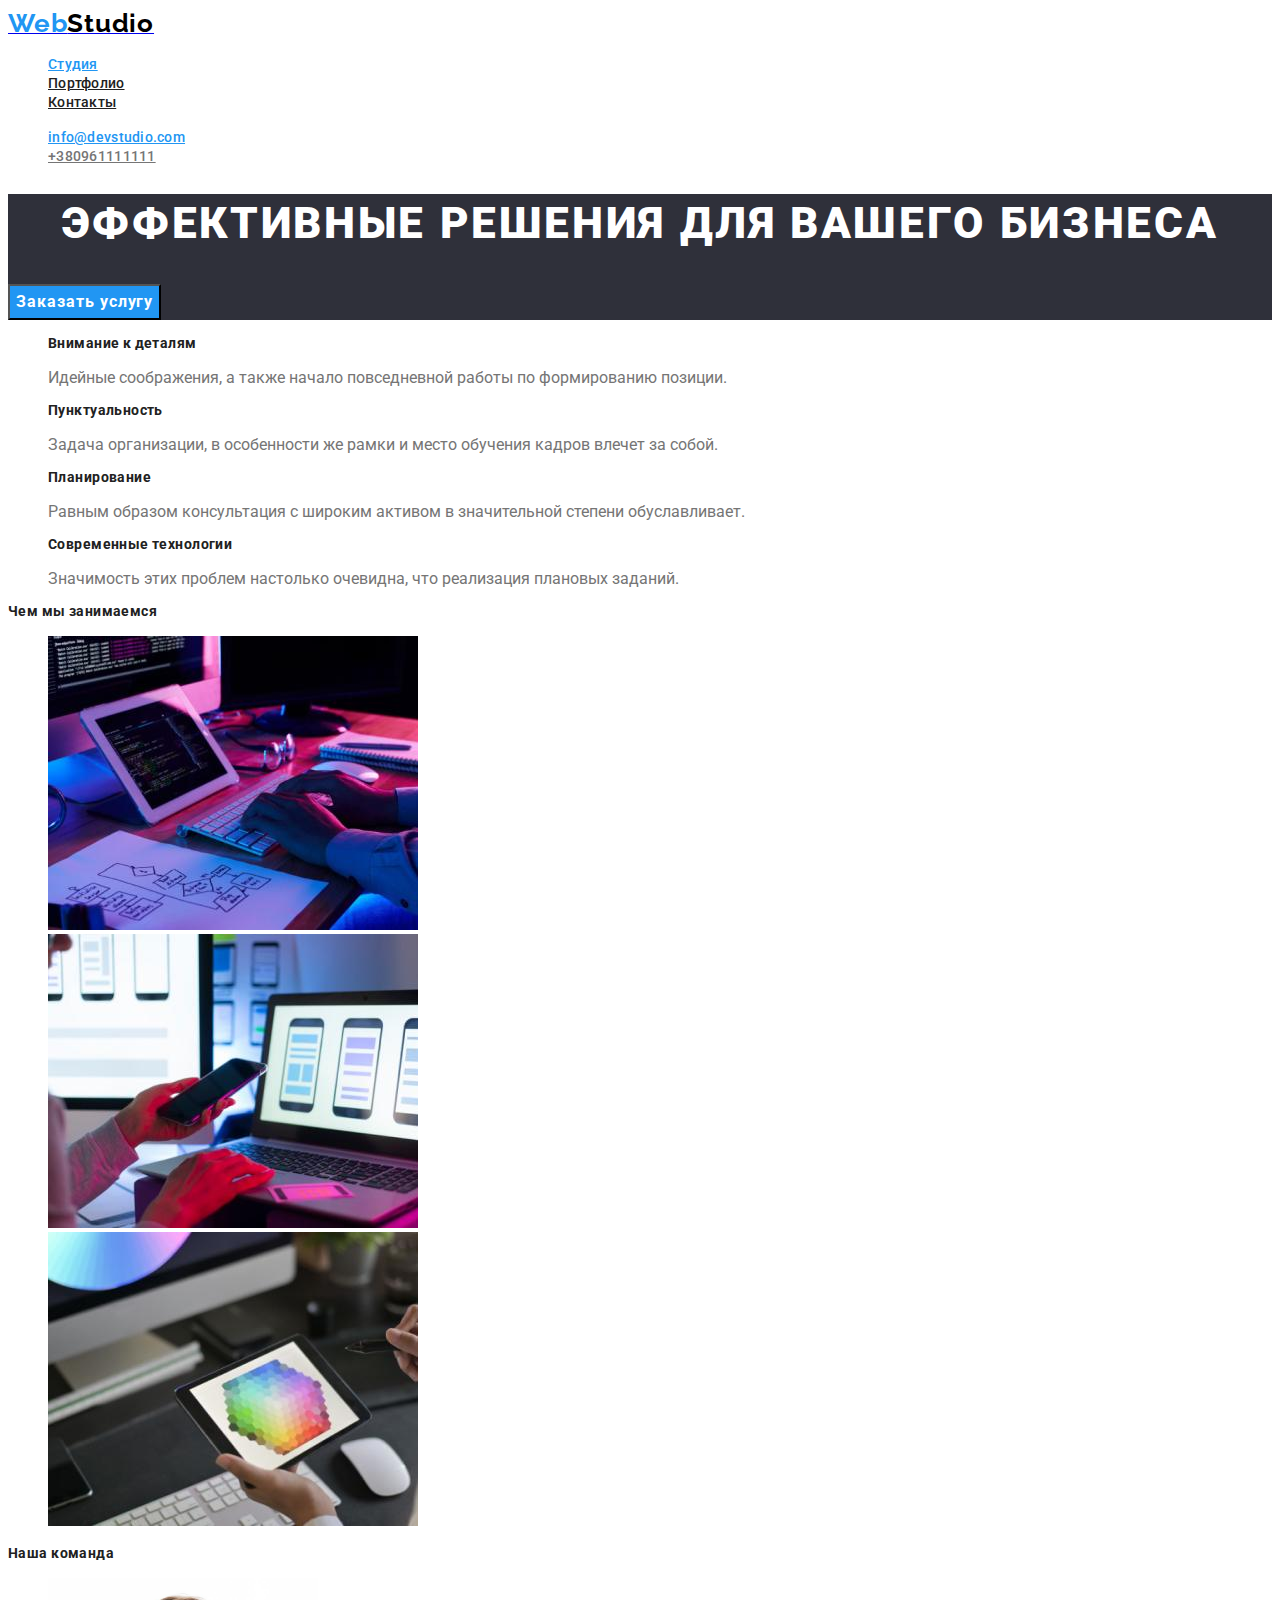
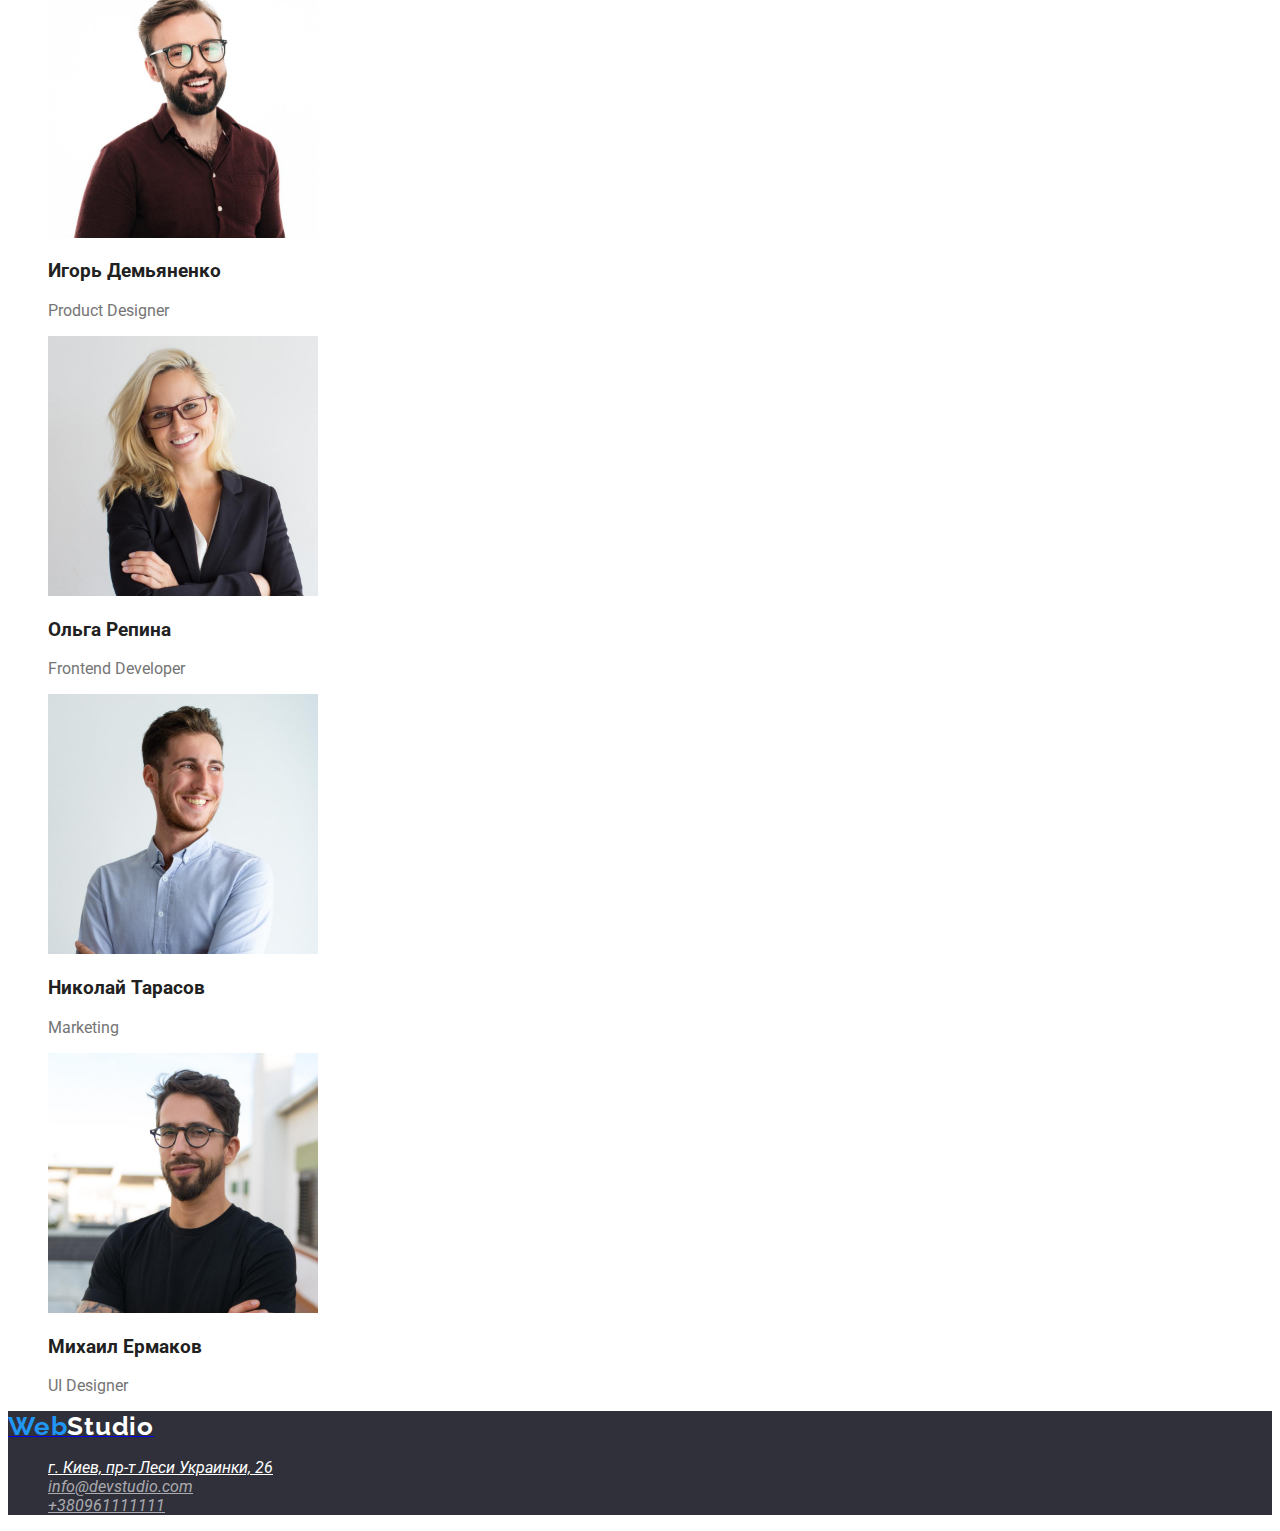
==== index.html @ 50458020 "ай яй" ====
<!DOCTYPE html>
<html lang="ru">
  <head>
    <meta charset="UTF-8" />
    <meta http-equiv="X-UA-Compatible" content="IE=edge" />
    <meta name="viewport" content="width=device-width, initial-scale=1.0" />
    <title>Домашнее задание 2</title>
    <link
      href="https://fonts.googleapis.com/css2?family=Raleway:wght@700&family=Roboto:wght@400;500;700;900&display=swap"
      rel="stylesheet"
    />
    <link rel="stylesheet" href="./css/styles.css" />
  </head>
  <body>
    <!--верхняя линия-->
    <header>
      <a href="./index.html"
        ><span class="logo-web-header">Web</span><span class="logo-studio-header">Studio</span></a
      >
      <nav>
        <ul class="menu-nav list">
          <li><a href="./index.html" class="link current">Студия</a></li>
          <li>
            <a href="./portfolio.html" class="link">Портфолио</a>
          </li>
          <li><a href="" class="link">Контакты</a></li>
        </ul>
      </nav>
      <ul class="address-nav-header list">
        <li><a href="mailto:info@devstudio.com" class="link mail">info@devstudio.com</a></li>
        <li><a href="tel:+380961111111" class="link">+380961111111</a></li>
      </ul>
    </header>
    <main>
      <!--Герой-->
      <section class="hero">
        <h1 class="hero-title">ЭФФЕКТИВНЫЕ РЕШЕНИЯ ДЛЯ ВАШЕГО БИЗНЕСА</h1>
        <button type="button" class="button">Заказать услугу</button>
      </section>
      <!--особенности-->
      <section class="section">
        <h2 hidden>Особенности</h2>
        <ul class="list">
          <li>
            <h3 class="section-title">Внимание к деталям</h3>
            <p>Идейные соображения, а также начало повседневной работы по формированию позиции.</p>
          </li>

          <li>
            <h3 class="section-title">Пунктуальность</h3>
            <p>
              Задача организации, в особенности же рамки и место обучения кадров влечет за собой.
            </p>
          </li>

          <li>
            <h3 class="section-title">Планирование</h3>
            <p>
              Равным образом консультация с широким активом в значительной степени обуславливает.
            </p>
          </li>
          <li>
            <h3 class="section-title">Современные технологии</h3>
            <p>Значимость этих проблем настолько очевидна, что реализация плановых заданий.</p>
          </li>
        </ul>
      </section>
      <!--чем занимаемся-->
      <section class="section">
        <h2 class="section-title">Чем мы занимаемся</h2>
        <ul class="list">
          <li>
            <img src="./images/box1.jpg" alt="програмист работает за столом в офисе" width="370" />
          </li>
          <li><img src="./images/box2.jpg" alt="разработка мобильных приложений" width="370" /></li>
          <li>
            <img
              src="./images/box3.jpg"
              alt="веб дизайнер подбирает цвет на графическом планшете"
              width="370"
            />
          </li>
        </ul>
      </section>
      <!--наша команда-->
      <section class="section">
        <h2 class="section-title">Наша команда</h2>
        <ul class="list">
          <li>
            <img src="./images/img.jpg" alt="employee photo" width="270" />
            <h3 class="employee">Игорь Демьяненко</h3>
            <p>Product Designer</p>
          </li>
          <li>
            <img src="./images/img2.jpg" alt="employee photo" width="270" />
            <h3 class="employee">Ольга Репина</h3>
            <p>Frontend Developer</p>
          </li>
          <li>
            <img src="./images/img3.jpg" alt="employee photo" width="270" />
            <h3 class="employee">Николай Тарасов</h3>
            <p>Marketing</p>
          </li>
          <li>
            <img src="./images/img4.jpg" alt="employee photo" width="270" />
            <h3 class="employee">Михаил Ермаков</h3>
            <p>UI Designer</p>
          </li>
        </ul>
      </section>
    </main>
    <!--подвал-->
    <footer class="footer">
      <a href="./index.html"
        ><span class="logo-web-footer">Web</span><span class="logo-studio-footer">Studio</span></a
      >
      <address>
        <ul class="address-footer list">
          <li>
            <a
              href="https://www.google.com/maps/place/%D0%B1%D1%83%D0%BB.+%D0%9B%D0%B5%D1%81%D0%B8+%D0%A3%D0%BA%D1%80%D0%B0%D0%B8%D0%BD%D0%BA%D0%B8,+26,+%D0%9A%D0%B8%D0%B5%D0%B2,+02000/@50.4265807,30.5361971,17z/data=!3m1!4b1!4m5!3m4!1s0x40d4cf0e033ecbe9:0x57a4dffefec77da0!8m2!3d50.4265807!4d30.5383858"
              class="address"
              >г. Киев, пр-т Леси Украинки, 26</a
            >
          </li>
          <li><a href="mailto:info@devstudio.com" class="link">info@devstudio.com</a></li>
          <li><a href="tel:+380961111111" class="link">+380961111111</a></li>
        </ul>
      </address>
    </footer>
  </body>
</html>
---- css/styles.css ----
:root {
  --primary-text-color: #757575;
  --title-text-color: #212121;
  --accent-color: #2196f3;
  --button-text-color: #000000;
  --primari-bg-color: #ffffff;
}
body {
  background-color: #ffffff;
  color: var(--primary-text-color);
  font-family: roboto, sans-serif;
}
.list {
  list-style: none;
}
.logo-web-header {
  color: var(--accent-color);
  font-family: Raleway, sans-serif;
  font-weight: bold;
  font-size: 26px;
  line-height: 1.19x;
  letter-spacing: 0.03em;
}
.logo-studio-header {
  color: #000000;
  font-family: Raleway, sans-serif;
  font-weight: bold;
  font-size: 26px;
  line-height: 1.19x;
  letter-spacing: 0.03em;
}
.logo-web-footer {
  color: var(--accent-color);
  font-family: Raleway, sans-serif;
  font-weight: bold;
  font-size: 26px;
  line-height: 1.19x;
  letter-spacing: 0.03em;
}
.logo-studio-footer {
  color: #ffffff;
  font-family: Raleway, sans-serif;
  font-weight: bold;
  font-size: 26px;
  line-height: 1.19;
  letter-spacing: 0.03em;
}
.menu-nav .link {
  color: var(--title-text-color);

  font-weight: 500;
  font-size: 14px;
  line-height: 1.14;
  letter-spacing: 0.02em;
}
.menu-nav .link:hover,
.menu-nav .link:focus {
  color: var(--accent-color);
}
.menu-nav .link.current {
  color: var(--accent-color);
}
.address-nav-header .link {
  color: var(--primary-text-color);
  font-weight: 500;
  font-size: 14px;
  line-height: 1.14;
  letter-spacing: 0.02em;
}
.address-nav-header .link:hover,
.address-nav-header .link:focus {
  color: var(--accent-color);
}
.address-nav-header .link.mail {
  color: var(--accent-color);
}

.address-footer .address {
  color: #ffffff;
}
.address-footer .link {
  color: rgba(255, 255, 255, 0.6);
}
.section-title {
  color: var(--title-text-color);
  font-family: Roboto;
  font-weight: bold;
  font-size: 14px;
  line-height: 1.14;
  letter-spacing: 0.03em;
}
.section .employee {
  color: var(--title-text-color);
}
.section .project {
  color: var(--title-text-color);
}
/* button */
.hero .button {
  color: var(--primari-bg-color);
  background-color: var(--accent-color);
  font-family: Roboto;
  font-weight: bold;
  font-size: 16px;
  line-height: 1.88;
  display: flex;
  align-items: center;
  text-align: center;
  letter-spacing: 0.06em;
}
.button {
  background-color: #f5f4fa;
  font-family: Roboto;
  font-weight: 500;
  font-size: 16px;
  line-height: 1.63;
  text-align: center;
  letter-spacing: 0.03em;
}
.button:hover,
.button:focus {
  color: var(--primari-bg-color);
  background-color: var(--accent-color);
}
.hero {
  background-color: #2f303a;
}
.hero-title {
  color: var(--primari-bg-color);
  font-family: Roboto;
  font-weight: 900;
  font-size: 44px;
  line-height: 1.36;
  text-align: center;
  letter-spacing: 0.06em;
}
.footer {
  background-color: #2f303a;
}
/* основной цвет background: #212121; */
/* вторичный #757575; */
/* акцент #2196F3 */
/* белый color #FFFFFF */
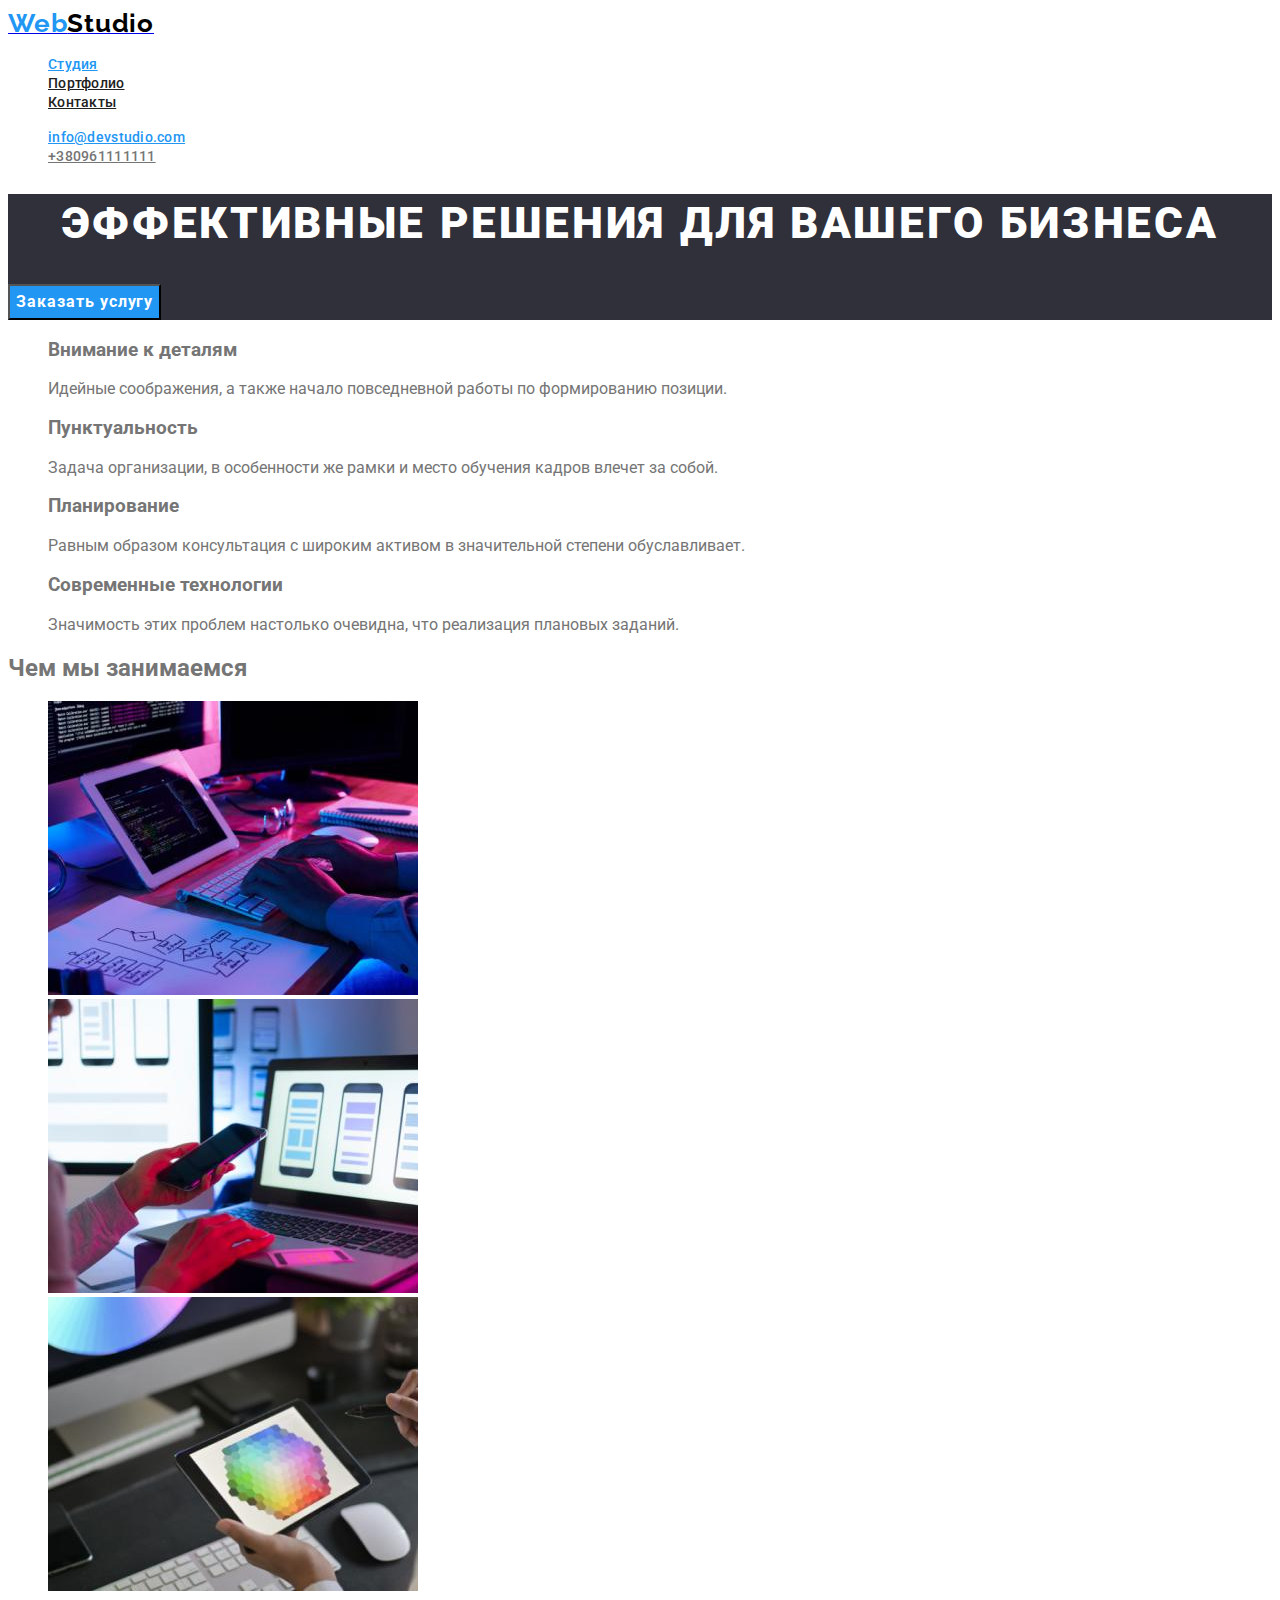
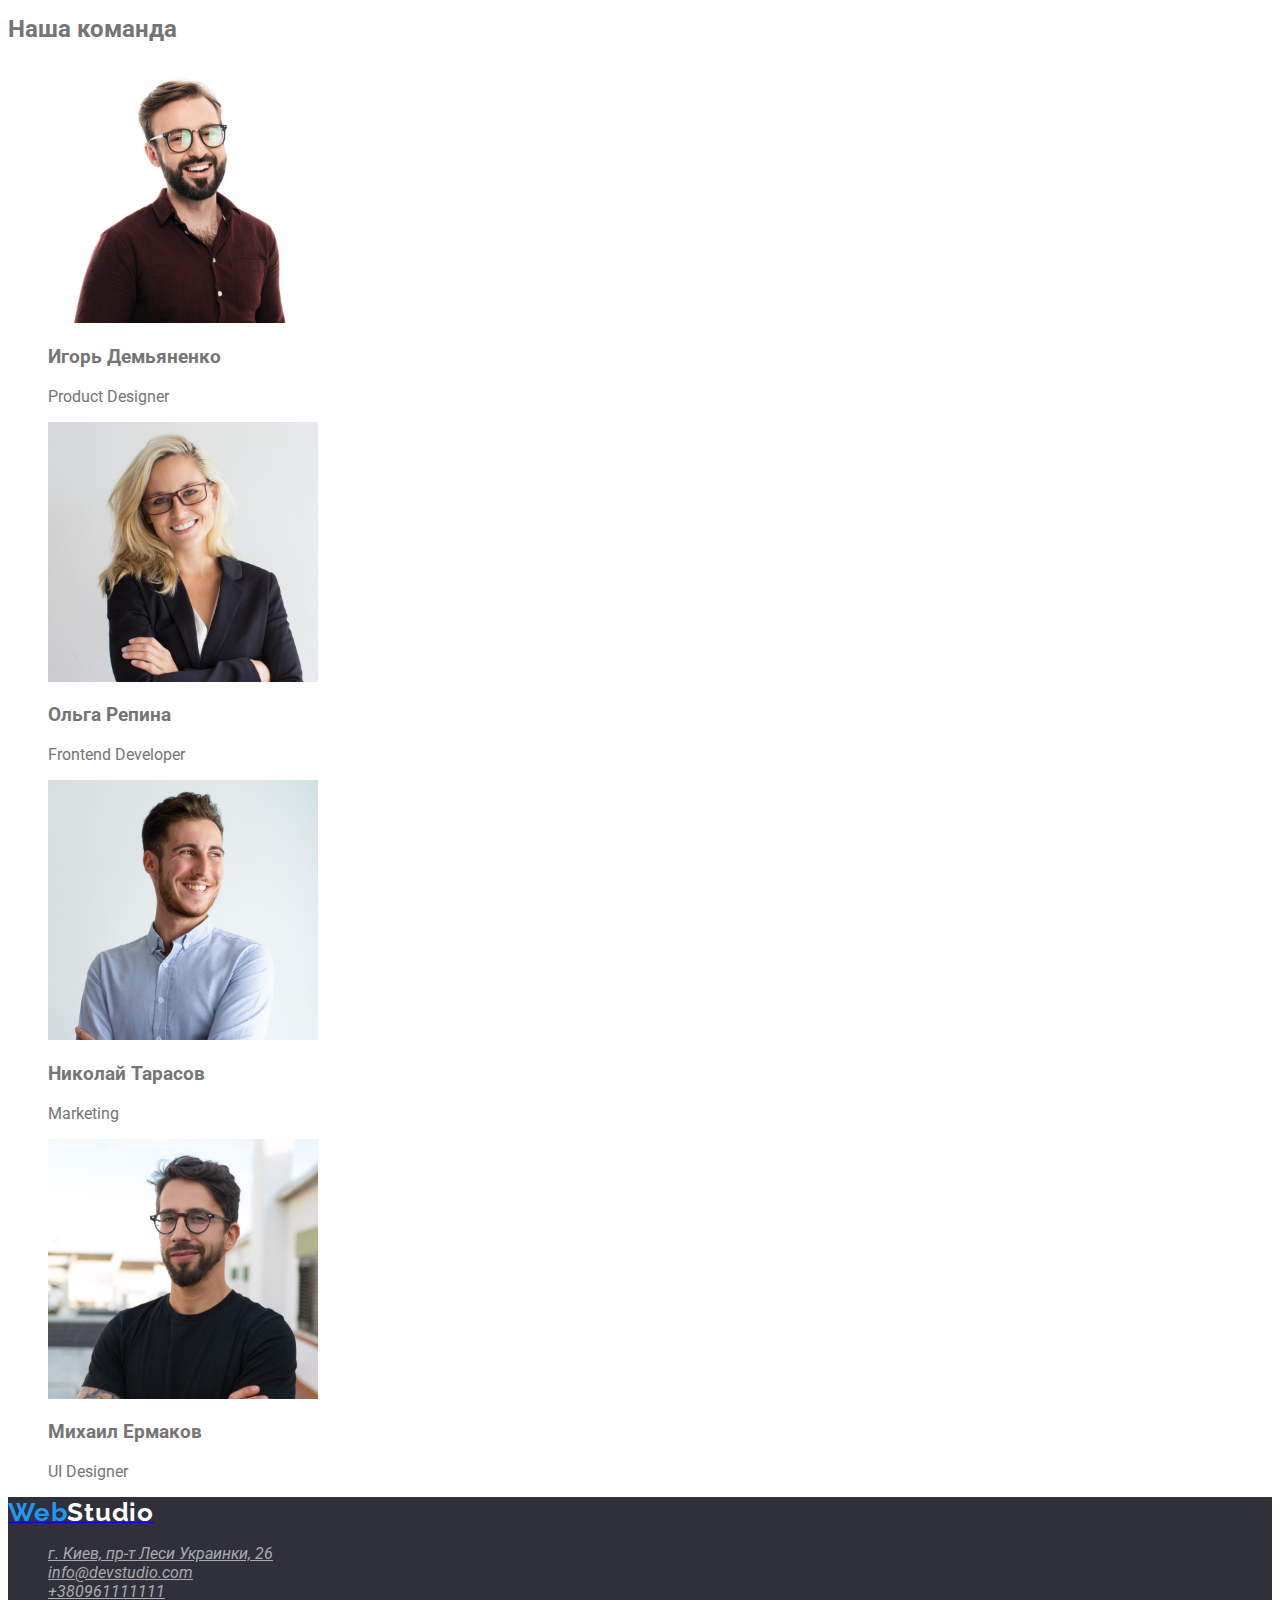
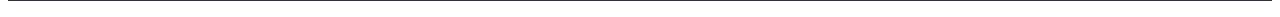
==== commit f9e31ec5: "1 страница" ====
--- a/index.html
+++ b/index.html
@@ -13,8 +13,8 @@
   </head>
   <body>
     <!--верхняя линия-->
-    <header>
-      <a href="./index.html"
+    <header class="header">
+      <a href="./index.html" class="link"
         ><span class="logo-web-header">Web</span><span class="logo-studio-header">Studio</span></a
       >
       <nav>
@@ -42,32 +42,32 @@
         <h2 hidden>Особенности</h2>
         <ul class="list">
           <li>
-            <h3 class="section-title">Внимание к деталям</h3>
-            <p>Идейные соображения, а также начало повседневной работы по формированию позиции.</p>
+            <h3 class="title">Внимание к деталям</h3>
+            <p class="line">Идейные соображения, а также начало повседневной работы по формированию позиции.</p>
           </li>
 
           <li>
-            <h3 class="section-title">Пунктуальность</h3>
-            <p>
+            <h3 class="title">Пунктуальность</h3>
+            <p class="line">
               Задача организации, в особенности же рамки и место обучения кадров влечет за собой.
             </p>
           </li>
 
           <li>
-            <h3 class="section-title">Планирование</h3>
-            <p>
+            <h3 class="title">Планирование</h3>
+            <p class="line">
               Равным образом консультация с широким активом в значительной степени обуславливает.
             </p>
           </li>
           <li>
-            <h3 class="section-title">Современные технологии</h3>
-            <p>Значимость этих проблем настолько очевидна, что реализация плановых заданий.</p>
+            <h3 class="title">Современные технологии</h3>
+            <p class="line">Значимость этих проблем настолько очевидна, что реализация плановых заданий.</p>
           </li>
         </ul>
       </section>
       <!--чем занимаемся-->
       <section class="section">
-        <h2 class="section-title">Чем мы занимаемся</h2>
+        <h2 class="heading">Чем мы занимаемся</h2>
         <ul class="list">
           <li>
             <img src="./images/box1.jpg" alt="програмист работает за столом в офисе" width="370" />
@@ -83,35 +83,35 @@
         </ul>
       </section>
       <!--наша команда-->
-      <section class="section">
-        <h2 class="section-title">Наша команда</h2>
+      <section class="section-comand">
+        <h2 class="heading">Наша команда</h2>
         <ul class="list">
           <li>
             <img src="./images/img.jpg" alt="employee photo" width="270" />
-            <h3 class="employee">Игорь Демьяненко</h3>
-            <p>Product Designer</p>
+            <h3 class="surname">Игорь Демьяненко</h3>
+            <p class="speciality">Product Designer</p>
           </li>
           <li>
             <img src="./images/img2.jpg" alt="employee photo" width="270" />
-            <h3 class="employee">Ольга Репина</h3>
-            <p>Frontend Developer</p>
+            <h3 class="surname">Ольга Репина</h3>
+            <p class="speciality">Frontend Developer</p>
           </li>
           <li>
             <img src="./images/img3.jpg" alt="employee photo" width="270" />
-            <h3 class="employee">Николай Тарасов</h3>
-            <p>Marketing</p>
+            <h3 class="surname">Николай Тарасов</h3>
+            <p class="speciality">Marketing</p>
           </li>
           <li>
             <img src="./images/img4.jpg" alt="employee photo" width="270" />
-            <h3 class="employee">Михаил Ермаков</h3>
-            <p>UI Designer</p>
+            <h3 class="surname">Михаил Ермаков</h3>
+            <p class="speciality">UI Designer</p>
           </li>
         </ul>
       </section>
     </main>
     <!--подвал-->
     <footer class="footer">
-      <a href="./index.html"
+      <a href="./index.html" class="link"
         ><span class="logo-web-footer">Web</span><span class="logo-studio-footer">Studio</span></a
       >
       <address>
@@ -119,7 +119,7 @@
           <li>
             <a
               href="https://www.google.com/maps/place/%D0%B1%D1%83%D0%BB.+%D0%9B%D0%B5%D1%81%D0%B8+%D0%A3%D0%BA%D1%80%D0%B0%D0%B8%D0%BD%D0%BA%D0%B8,+26,+%D0%9A%D0%B8%D0%B5%D0%B2,+02000/@50.4265807,30.5361971,17z/data=!3m1!4b1!4m5!3m4!1s0x40d4cf0e033ecbe9:0x57a4dffefec77da0!8m2!3d50.4265807!4d30.5383858"
-              class="address"
+              class="address link"
               >г. Киев, пр-т Леси Украинки, 26</a
             >
           </li>
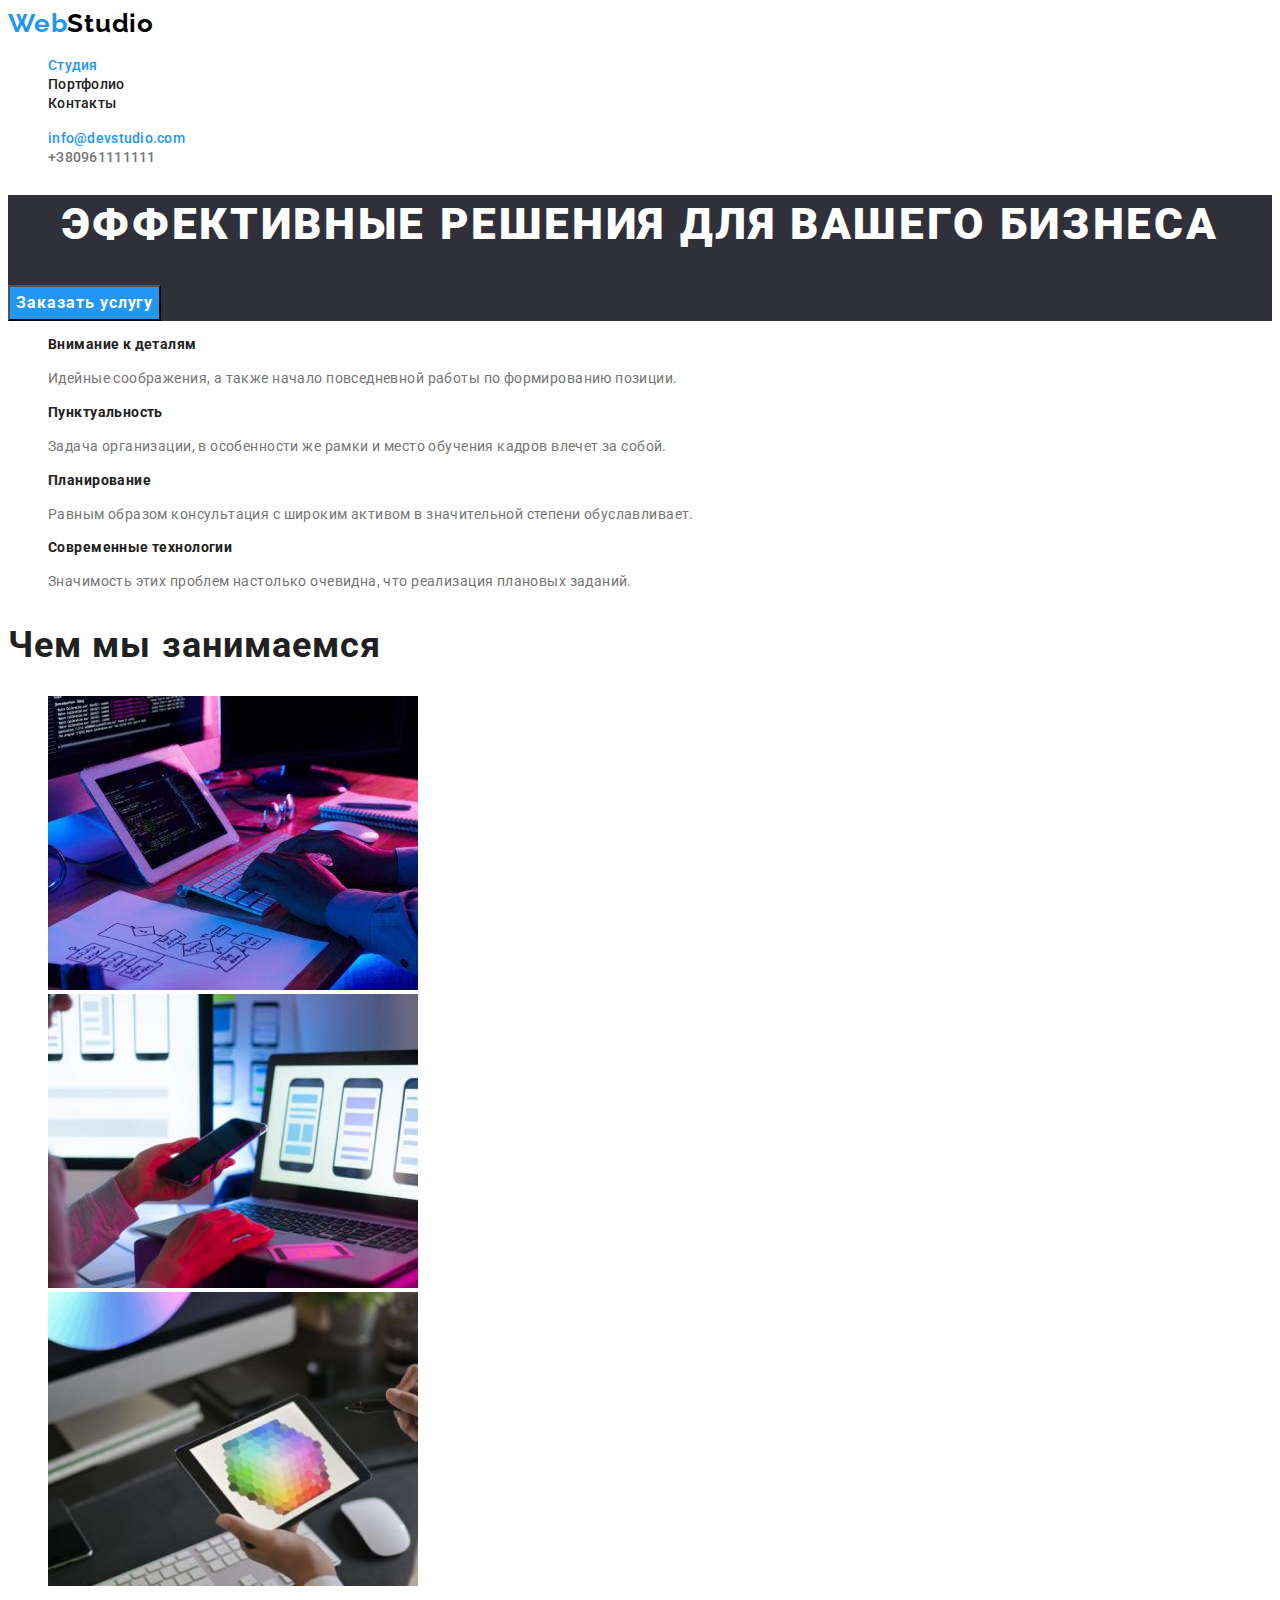
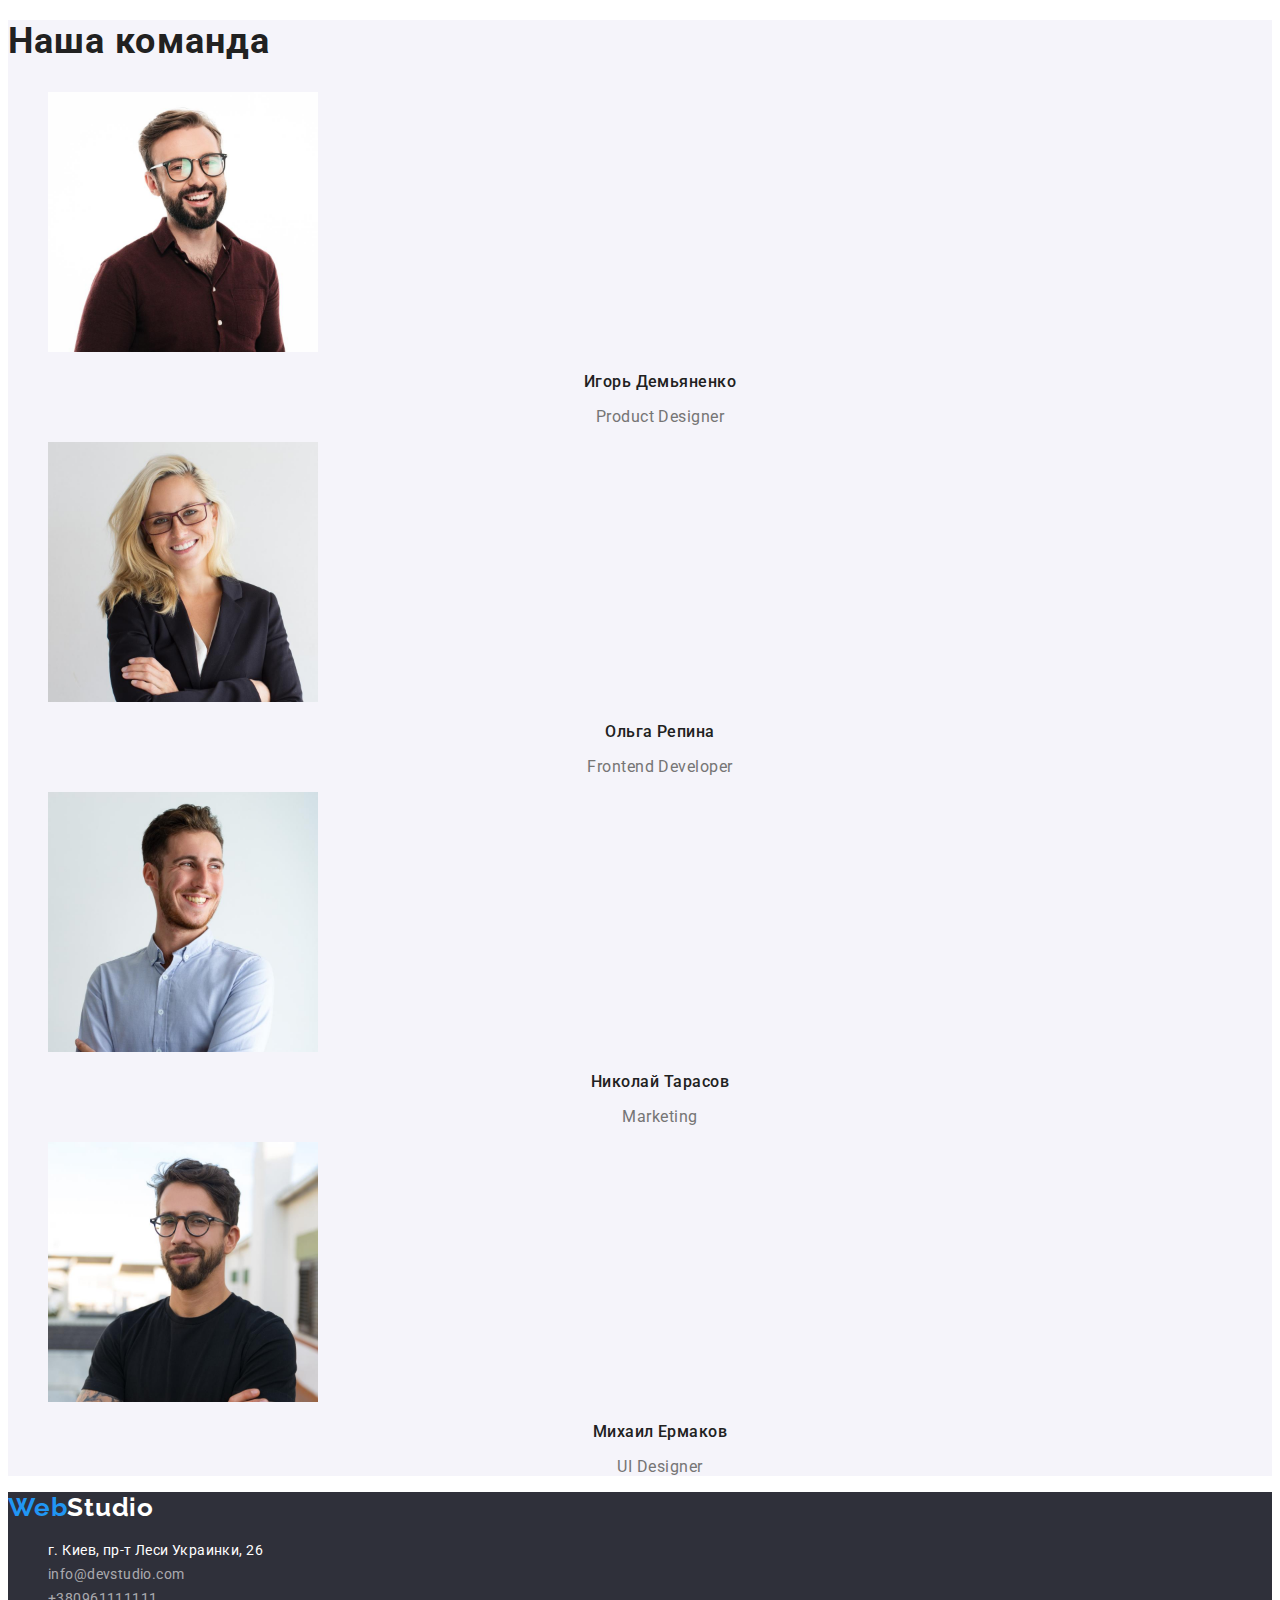
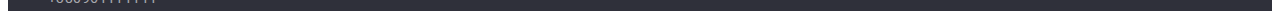
==== commit 14c66194: "закончил" ====
--- a/index.html
+++ b/index.html
@@ -43,7 +43,9 @@
         <ul class="list">
           <li>
             <h3 class="title">Внимание к деталям</h3>
-            <p class="line">Идейные соображения, а также начало повседневной работы по формированию позиции.</p>
+            <p class="line">
+              Идейные соображения, а также начало повседневной работы по формированию позиции.
+            </p>
           </li>
 
           <li>
@@ -61,7 +63,9 @@
           </li>
           <li>
             <h3 class="title">Современные технологии</h3>
-            <p class="line">Значимость этих проблем настолько очевидна, что реализация плановых заданий.</p>
+            <p class="line">
+              Значимость этих проблем настолько очевидна, что реализация плановых заданий.
+            </p>
           </li>
         </ul>
       </section>
@@ -118,8 +122,8 @@
         <ul class="address-footer list">
           <li>
             <a
-              href="https://www.google.com/maps/place/%D0%B1%D1%83%D0%BB.+%D0%9B%D0%B5%D1%81%D0%B8+%D0%A3%D0%BA%D1%80%D0%B0%D0%B8%D0%BD%D0%BA%D0%B8,+26,+%D0%9A%D0%B8%D0%B5%D0%B2,+02000/@50.4265807,30.5361971,17z/data=!3m1!4b1!4m5!3m4!1s0x40d4cf0e033ecbe9:0x57a4dffefec77da0!8m2!3d50.4265807!4d30.5383858"
-              class="address link"
+              href="https://www.google.com/maps/place/%D0%B1%D1%83%D0%BB.+%D0%9B%D0%B5%D1%81%D0%B8+%D0%A3%D0%BA%D1%80%D0%B0%D0%B8%D0%BD%D0%BA%D0%B8,+26,+%D0%9A%D0%B8%D0%B5%D0%B2,+02000/@50.4265807,30.5361971,17z/data=!4m13!1m7!3m6!1s0x40d4cf0e033ecbe9:0x57a4dffefec77da0!2z0LHRg9C7LiDQm9C10YHQuCDQo9C60YDQsNC40L3QutC4LCAyNiwg0JrQuNC10LIsIDAyMDAw!3b1!8m2!3d50.4265807!4d30.5383858!3m4!1s0x40d4cf0e033ecbe9:0x57a4dffefec77da0!8m2!3d50.4265807!4d30.5383858"
+              class="address-line"
               >г. Киев, пр-т Леси Украинки, 26</a
             >
           </li>
--- a/css/styles.css
+++ b/css/styles.css
@@ -7,51 +7,58 @@
 }
 body {
   background-color: #ffffff;
-  color: var(--primary-text-color);
+  color: var(--title-text-color);
   font-family: roboto, sans-serif;
 }
 .list {
   list-style: none;
+  text-decoration: none;
+}
+.link {
+  text-decoration: none;
 }
 .logo-web-header {
   color: var(--accent-color);
   font-family: Raleway, sans-serif;
-  font-weight: bold;
-  font-size: 26px;
-  line-height: 1.19x;
+  font-weight: 700;
+  font-size: 26px;
+  line-height: 1.19;
   letter-spacing: 0.03em;
 }
 .logo-studio-header {
   color: #000000;
   font-family: Raleway, sans-serif;
-  font-weight: bold;
-  font-size: 26px;
-  line-height: 1.19x;
-  letter-spacing: 0.03em;
+  font-weight: 700;
+  font-size: 26px;
+  line-height: 1.19;
+  letter-spacing: 0.03em;
+  text-decoration: none;
 }
 .logo-web-footer {
   color: var(--accent-color);
   font-family: Raleway, sans-serif;
-  font-weight: bold;
-  font-size: 26px;
-  line-height: 1.19x;
-  letter-spacing: 0.03em;
+  font-weight: 700;
+  font-size: 26px;
+  line-height: 1.19;
+  letter-spacing: 0.03em;
+  text-decoration: none;
 }
 .logo-studio-footer {
   color: #ffffff;
   font-family: Raleway, sans-serif;
-  font-weight: bold;
-  font-size: 26px;
-  line-height: 1.19;
-  letter-spacing: 0.03em;
+  font-weight: 700;
+  font-size: 26px;
+  line-height: 1.19;
+  letter-spacing: 0.03em;
+  text-decoration: none;
 }
 .menu-nav .link {
   color: var(--title-text-color);
-
   font-weight: 500;
   font-size: 14px;
   line-height: 1.14;
   letter-spacing: 0.02em;
+  text-decoration: none;
 }
 .menu-nav .link:hover,
 .menu-nav .link:focus {
@@ -66,6 +73,7 @@
   font-size: 14px;
   line-height: 1.14;
   letter-spacing: 0.02em;
+  text-decoration: none;
 }
 .address-nav-header .link:hover,
 .address-nav-header .link:focus {
@@ -75,25 +83,85 @@
   color: var(--accent-color);
 }
 
-.address-footer .address {
+.address-footer .address-line {
   color: #ffffff;
+  font-family: Roboto;
+  font-style: normal;
+  font-weight: 400;
+  font-size: 14px;
+  line-height: 1.71;
+  letter-spacing: 0.03em;
+  text-decoration: none;
 }
 .address-footer .link {
   color: rgba(255, 255, 255, 0.6);
-}
-.section-title {
-  color: var(--title-text-color);
-  font-family: Roboto;
-  font-weight: bold;
+  font-family: Roboto;
+  font-style: normal;
+  font-weight: normal;
+  font-size: 14px;
+  line-height: 1.71;
+  letter-spacing: 0.03em;
+}
+.title {
+  color: var(--title-text-color);
+  font-family: Roboto;
+  font-weight: 700;
   font-size: 14px;
   line-height: 1.14;
   letter-spacing: 0.03em;
 }
-.section .employee {
-  color: var(--title-text-color);
-}
-.section .project {
-  color: var(--title-text-color);
+.list .line {
+  color: var(--primary-text-color);
+  font-family: Roboto;
+  font-weight: 400;
+  font-size: 14px;
+  line-height: 1.71;
+  letter-spacing: 0.03em;
+}
+.heading {
+  font-family: Roboto;
+  font-weight: 700;
+  font-size: 36px;
+  line-height: 1.17;
+  /* text-align: center; */
+  letter-spacing: 0.03em;
+}
+.section-comand .surname {
+  color: var(--title-text-color);
+  font-family: Roboto;
+  font-weight: 500;
+  font-size: 16px;
+  line-height: 1.19;
+  text-align: center;
+  letter-spacing: 0.03em;
+}
+.section-comand .speciality {
+  color: var(--primary-text-color);
+  font-family: Roboto;
+  font-weight: 400;
+  font-size: 16px;
+  line-height: 1.19;
+  text-align: center;
+  letter-spacing: 0.03em;
+}
+.section-comand {
+  background-color: #f5f4fa;
+}
+.project {
+  color: var(--title-text-color);
+  font-family: Roboto;
+  font-weight: 700;
+  font-size: 18px;
+  line-height: 2;
+  letter-spacing: 0.06em;
+}
+.project-line {
+  color: var(--primary-text-color);
+  font-family: Roboto;
+  font-weight: 400;
+  font-size: 16px;
+  line-height: 1.88;
+  letter-spacing: 0.03em;
 }
 /* button */
 .hero .button {
@@ -137,6 +205,7 @@
 .footer {
   background-color: #2f303a;
 }
+
 /* основной цвет background: #212121; */
 /* вторичный #757575; */
 /* акцент #2196F3 */
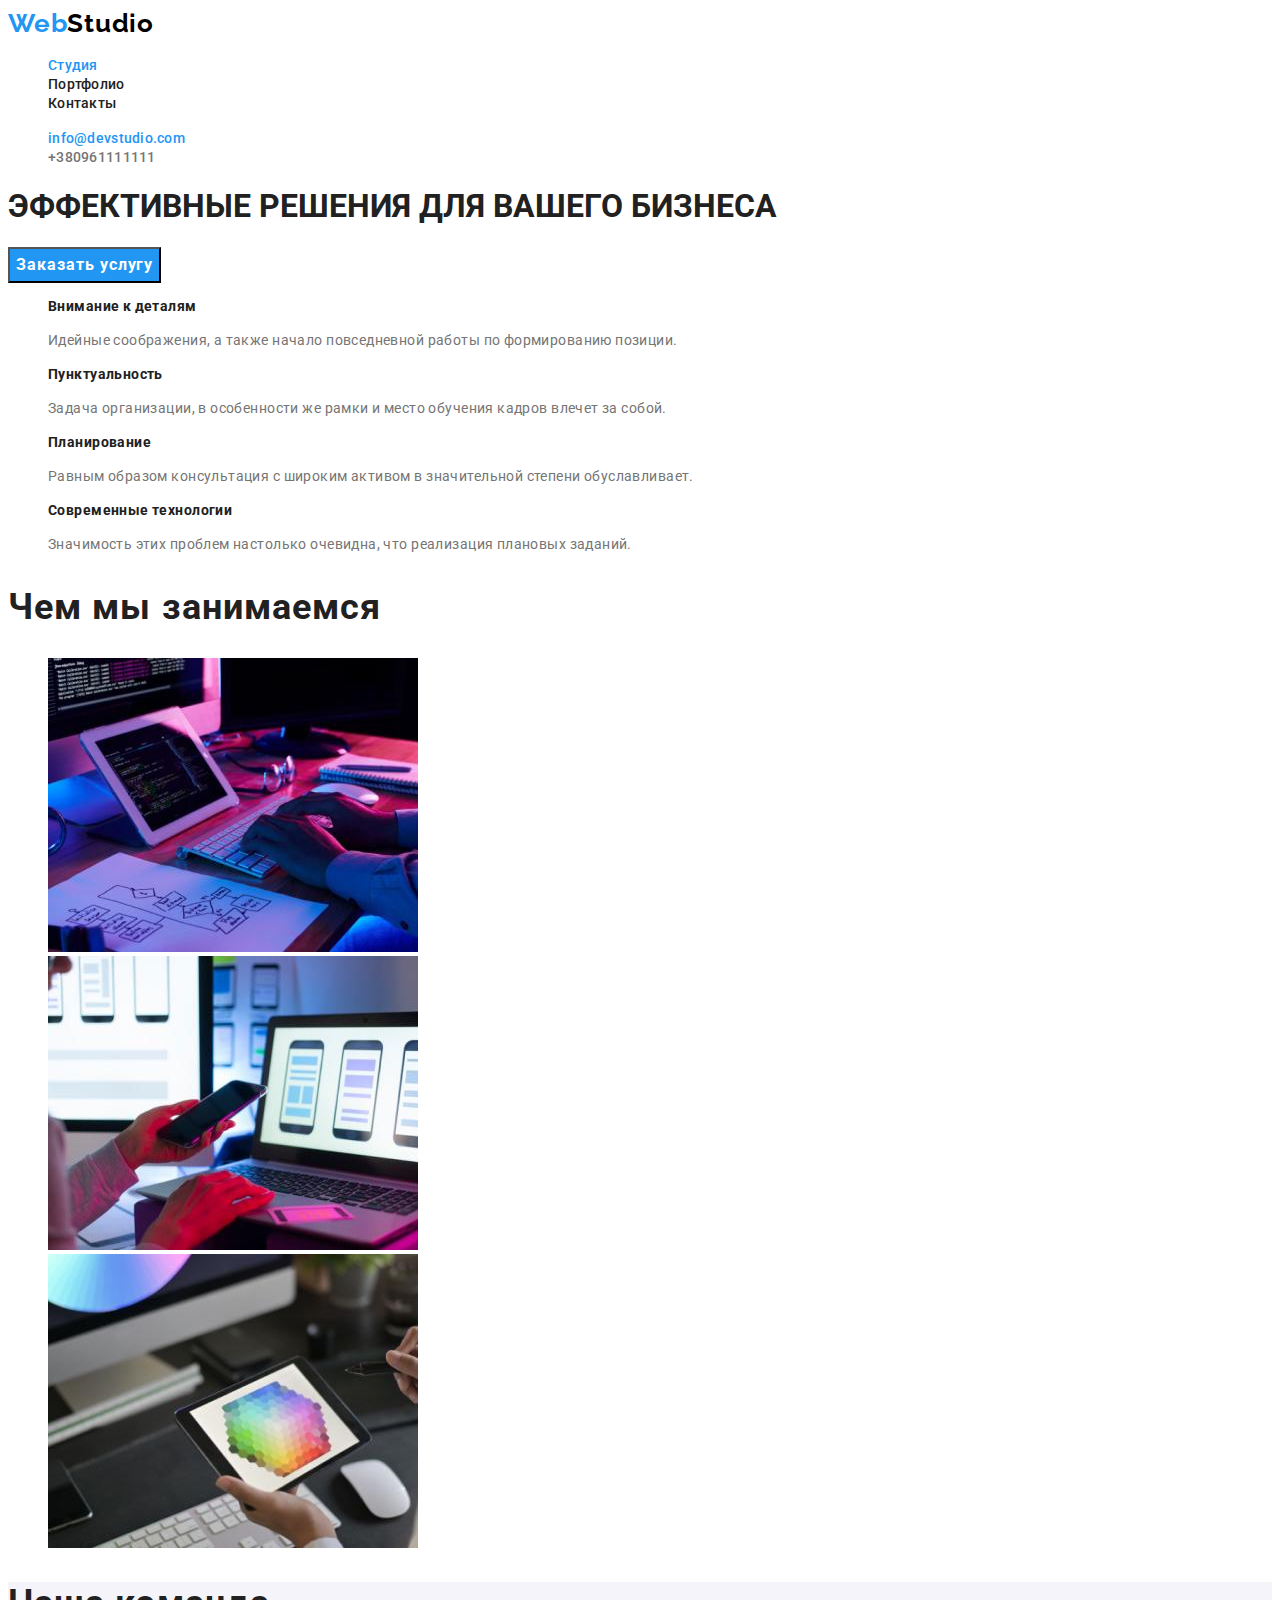
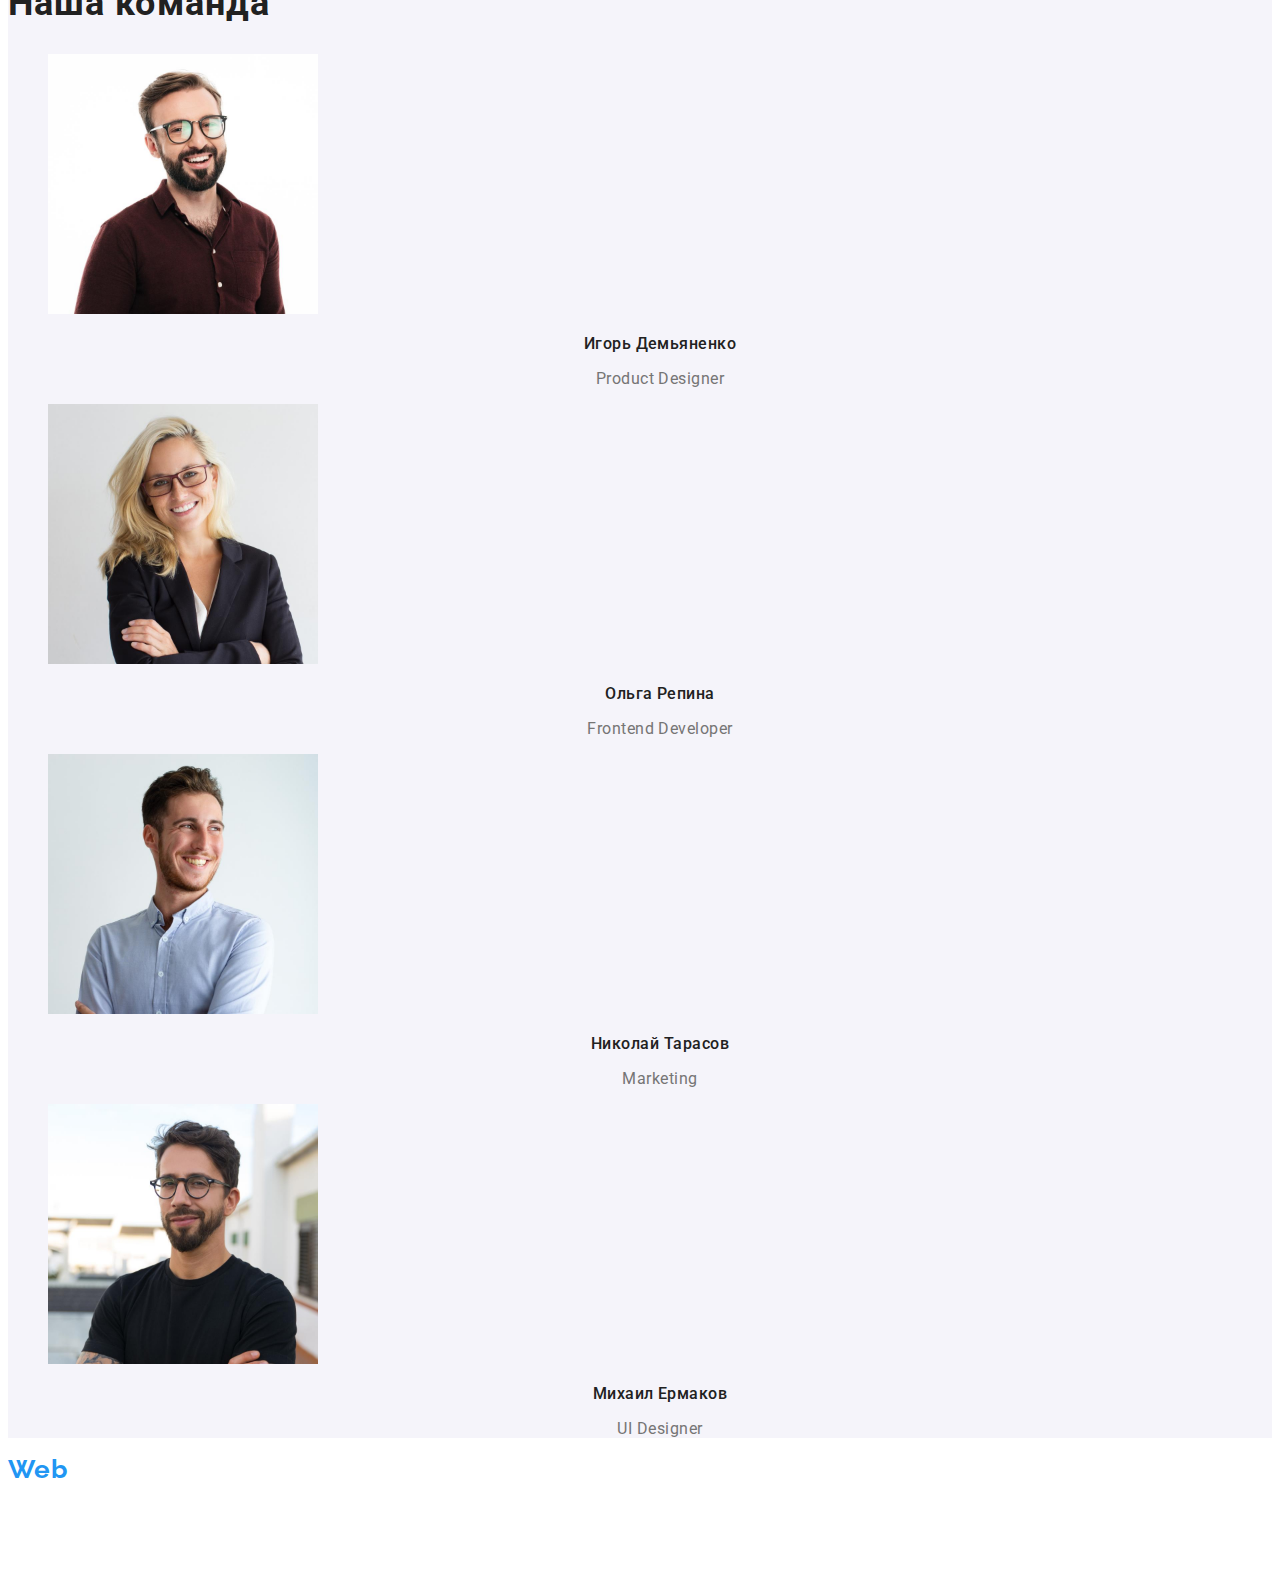
==== commit 12d7f15d: "1" ====
--- a/index.html
+++ b/index.html
@@ -35,7 +35,7 @@
       <!--Герой-->
       <section class="hero">
         <h1 class="hero-title">ЭФФЕКТИВНЫЕ РЕШЕНИЯ ДЛЯ ВАШЕГО БИЗНЕСА</h1>
-        <button type="button" class="button">Заказать услугу</button>
+        <button type="button" class="button pointer">Заказать услугу</button>
       </section>
       <!--особенности-->
       <section class="section">
--- a/css/styles.css
+++ b/css/styles.css
@@ -123,8 +123,7 @@
   font-weight: 700;
   font-size: 36px;
   line-height: 1.17;
-  /* text-align: center; */
-  letter-spacing: 0.03em;
+    letter-spacing: 0.03em;
 }
 .section-comand .surname {
   color: var(--title-text-color);
@@ -149,11 +148,14 @@
 }
 .project {
   color: var(--title-text-color);
+  
   font-family: Roboto;
   font-weight: 700;
   font-size: 18px;
   line-height: 2;
   letter-spacing: 0.06em;
+  text-decoration: none;
+  
 }
 .project-line {
   color: var(--primary-text-color);
@@ -162,6 +164,7 @@
   font-size: 16px;
   line-height: 1.88;
   letter-spacing: 0.03em;
+  text-decoration: none;
 }
 /* button */
 .hero .button {
@@ -176,6 +179,7 @@
   text-align: center;
   letter-spacing: 0.06em;
 }
+
 .button {
   background-color: #f5f4fa;
   font-family: Roboto;
@@ -184,12 +188,15 @@
   line-height: 1.63;
   text-align: center;
   letter-spacing: 0.03em;
+  outline: none;
 }
 .button:hover,
 .button:focus {
   color: var(--primari-bg-color);
   background-color: var(--accent-color);
 }
+.pointer {
+  cursor: pointer;
 .hero {
   background-color: #2f303a;
 }
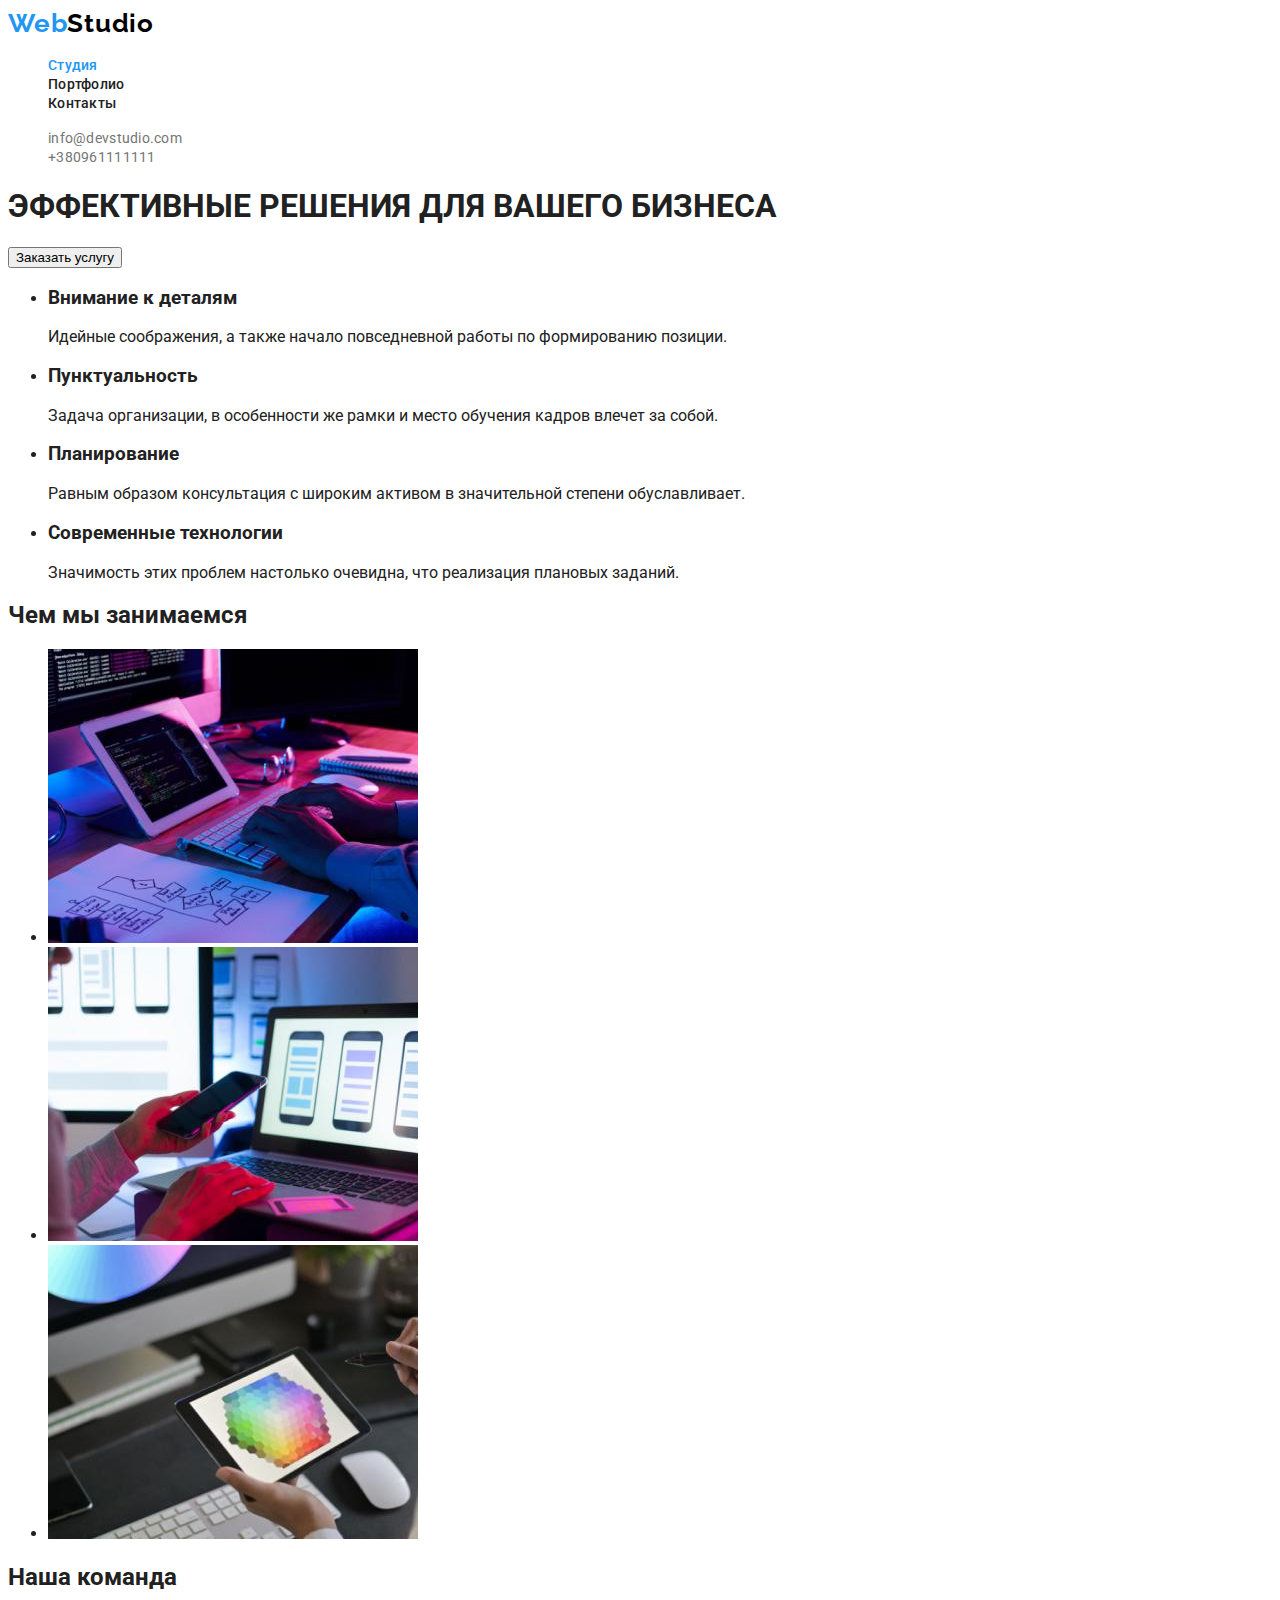
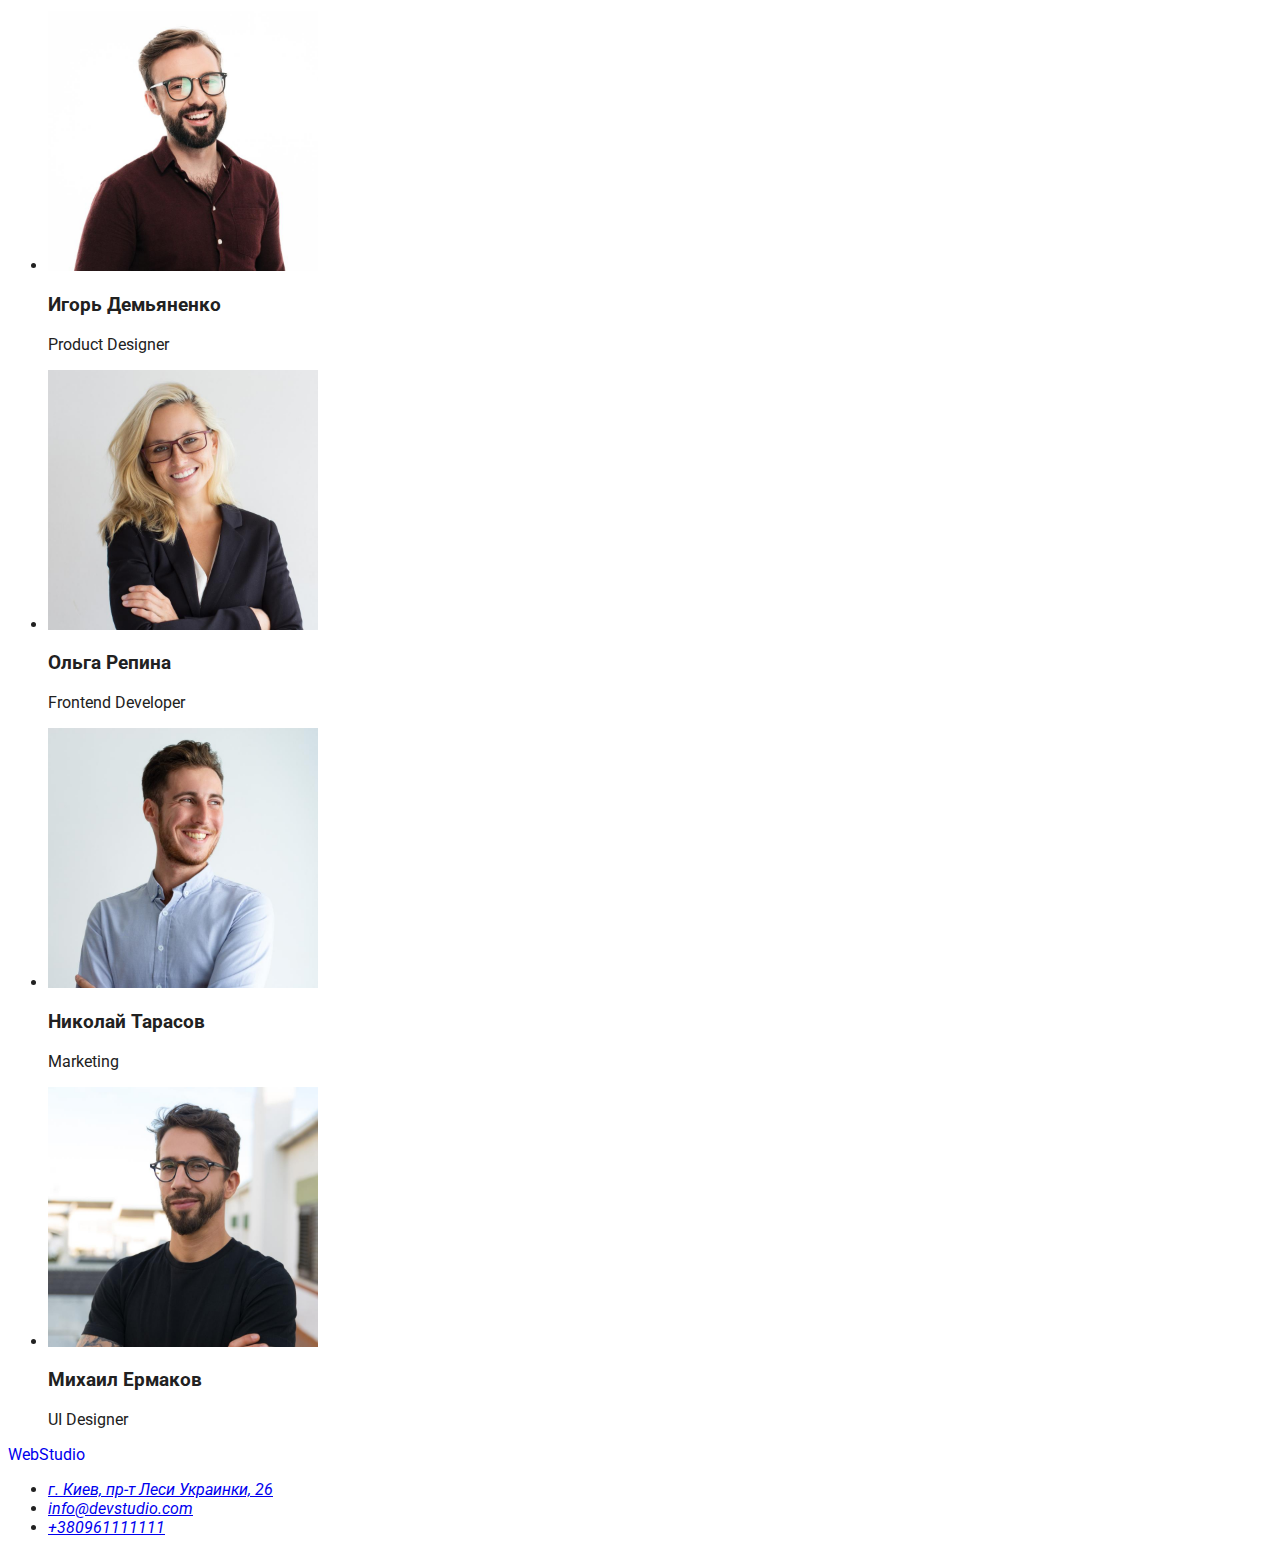
==== commit ed61a459: "правка по рекомендациям" ====
--- a/index.html
+++ b/index.html
@@ -14,56 +14,60 @@
   <body>
     <!--верхняя линия-->
     <header class="header">
-      <a href="./index.html" class="link"
-        ><span class="logo-web-header">Web</span><span class="logo-studio-header">Studio</span></a
-      >
-      <nav>
-        <ul class="menu-nav list">
-          <li><a href="./index.html" class="link current">Студия</a></li>
-          <li>
-            <a href="./portfolio.html" class="link">Портфолио</a>
+      <nav class="header-navigation">
+        <a href="./index.html" class="header-logo link">
+        <span class="logo-web-header">Web</span><span class="logo-studio-header">Studio</span></a>
+      
+        <ul class="header-list list">
+          <li class="header-item">
+            <a class="header-link link current" href="./index.html" >Студия</a>
           </li>
-          <li><a href="" class="link">Контакты</a></li>
+          <li class="header-item">
+            <a class="header-link link" href="./portfolio.html" >Портфолио</a>
+          </li>
+          <li class="header-item">
+            <a class="header-link link" href="" >Контакты</a>
+          </li>
         </ul>
       </nav>
-      <ul class="address-nav-header list">
-        <li><a href="mailto:info@devstudio.com" class="link mail">info@devstudio.com</a></li>
-        <li><a href="tel:+380961111111" class="link">+380961111111</a></li>
+      <ul class="contacs list">
+        <li class="contakts-item"><a href="mailto:info@devstudio.com" class="contakts-item-link link">info@devstudio.com</a></li>
+        <li class="contakts-item"><a href="tel:+380961111111" class="contakts-item-link link">+380961111111</a></li>
       </ul>
     </header>
     <main>
       <!--Герой-->
       <section class="hero">
         <h1 class="hero-title">ЭФФЕКТИВНЫЕ РЕШЕНИЯ ДЛЯ ВАШЕГО БИЗНЕСА</h1>
-        <button type="button" class="button pointer">Заказать услугу</button>
+        <button type="button" class="hero-title-button pointer">Заказать услугу</button>
       </section>
       <!--особенности-->
       <section class="section">
         <h2 hidden>Особенности</h2>
-        <ul class="list">
-          <li>
-            <h3 class="title">Внимание к деталям</h3>
-            <p class="line">
+        <ul class="features">
+          <li class="feutures-item">
+            <h3 class="feutures-title">Внимание к деталям</h3>
+            <p class="feutures-text">
               Идейные соображения, а также начало повседневной работы по формированию позиции.
             </p>
           </li>
 
-          <li>
-            <h3 class="title">Пунктуальность</h3>
-            <p class="line">
+          <li class="feutures-item">
+            <h3 class="feutures-title">Пунктуальность</h3>
+            <p class="feutures-text">
               Задача организации, в особенности же рамки и место обучения кадров влечет за собой.
             </p>
           </li>
 
-          <li>
-            <h3 class="title">Планирование</h3>
-            <p class="line">
+          <li class="feutures-item">
+            <h3 class="feutures-title">Планирование</h3>
+            <p class="feutures-text">
               Равным образом консультация с широким активом в значительной степени обуславливает.
             </p>
           </li>
-          <li>
-            <h3 class="title">Современные технологии</h3>
-            <p class="line">
+          <li class="feutures-item">
+            <h3 class="feutures-title">Современные технологии</h3>
+            <p class="feutures-text">
               Значимость этих проблем настолько очевидна, что реализация плановых заданий.
             </p>
           </li>
@@ -72,43 +76,39 @@
       <!--чем занимаемся-->
       <section class="section">
         <h2 class="heading">Чем мы занимаемся</h2>
-        <ul class="list">
-          <li>
+        <ul class="features">
+          <li class="feutures-item">
             <img src="./images/box1.jpg" alt="програмист работает за столом в офисе" width="370" />
           </li>
-          <li><img src="./images/box2.jpg" alt="разработка мобильных приложений" width="370" /></li>
-          <li>
-            <img
-              src="./images/box3.jpg"
-              alt="веб дизайнер подбирает цвет на графическом планшете"
-              width="370"
-            />
-          </li>
+          <li class="feutures-item">
+            <img src="./images/box2.jpg" alt="разработка мобильных приложений" width="370" /></li>
+          <li class="feutures-item">
+            <img src="./images/box3.jpg" alt="веб дизайнер подбирает цвет на графическом планшете" width="370"/></li>
         </ul>
       </section>
       <!--наша команда-->
       <section class="section-comand">
         <h2 class="heading">Наша команда</h2>
-        <ul class="list">
-          <li>
+        <ul class="features">
+          <li class="feutures-item">
             <img src="./images/img.jpg" alt="employee photo" width="270" />
-            <h3 class="surname">Игорь Демьяненко</h3>
-            <p class="speciality">Product Designer</p>
+            <h3 class="feutures-title">Игорь Демьяненко</h3>
+            <p class="feutures-text">Product Designer</p>
           </li>
-          <li>
+          <li class="feutures-item">
             <img src="./images/img2.jpg" alt="employee photo" width="270" />
-            <h3 class="surname">Ольга Репина</h3>
-            <p class="speciality">Frontend Developer</p>
+            <h3 class="feutures-title">Ольга Репина</h3>
+            <p class="feutures-text">Frontend Developer</p>
           </li>
-          <li>
+          <li class="feutures-item">
             <img src="./images/img3.jpg" alt="employee photo" width="270" />
-            <h3 class="surname">Николай Тарасов</h3>
-            <p class="speciality">Marketing</p>
+            <h3 class="feutures-title">Николай Тарасов</h3>
+            <p class="feutures-text">Marketing</p>
           </li>
-          <li>
+          <li class="feutures-item">
             <img src="./images/img4.jpg" alt="employee photo" width="270" />
-            <h3 class="surname">Михаил Ермаков</h3>
-            <p class="speciality">UI Designer</p>
+            <h3 class="feutures-title">Михаил Ермаков</h3>
+            <p class="feutures-text">UI Designer</p>
           </li>
         </ul>
       </section>
@@ -119,16 +119,16 @@
         ><span class="logo-web-footer">Web</span><span class="logo-studio-footer">Studio</span></a
       >
       <address>
-        <ul class="address-footer list">
-          <li>
+        <ul class="address">
+          <li class="address-item">
             <a
               href="https://www.google.com/maps/place/%D0%B1%D1%83%D0%BB.+%D0%9B%D0%B5%D1%81%D0%B8+%D0%A3%D0%BA%D1%80%D0%B0%D0%B8%D0%BD%D0%BA%D0%B8,+26,+%D0%9A%D0%B8%D0%B5%D0%B2,+02000/@50.4265807,30.5361971,17z/data=!4m13!1m7!3m6!1s0x40d4cf0e033ecbe9:0x57a4dffefec77da0!2z0LHRg9C7LiDQm9C10YHQuCDQo9C60YDQsNC40L3QutC4LCAyNiwg0JrQuNC10LIsIDAyMDAw!3b1!8m2!3d50.4265807!4d30.5383858!3m4!1s0x40d4cf0e033ecbe9:0x57a4dffefec77da0!8m2!3d50.4265807!4d30.5383858"
-              class="address-line"
+              class="address-link"
               >г. Киев, пр-т Леси Украинки, 26</a
             >
           </li>
-          <li><a href="mailto:info@devstudio.com" class="link">info@devstudio.com</a></li>
-          <li><a href="tel:+380961111111" class="link">+380961111111</a></li>
+          <li class="address-item"><a href="mailto:info@devstudio.com" class="address-footer-link">info@devstudio.com</a></li>
+          <li class="address-item"><a href="tel:+380961111111" class="address-footer-link">+380961111111</a></li>
         </ul>
       </address>
     </footer>
--- a/css/styles.css
+++ b/css/styles.css
@@ -10,13 +10,16 @@
   color: var(--title-text-color);
   font-family: roboto, sans-serif;
 }
+.link {
+  text-decoration: none;
+}
 .list {
   list-style: none;
-  text-decoration: none;
-}
-.link {
-  text-decoration: none;
-}
+}
+.header {
+  background-color: var(--primari-bg-color);
+}
+/* логотип */
 .logo-web-header {
   color: var(--accent-color);
   font-family: Raleway, sans-serif;
@@ -34,6 +37,82 @@
   letter-spacing: 0.03em;
   text-decoration: none;
 }
+/* шапка ссылки */
+.header-link {
+  font-weight: 500;
+font-size: 14px;
+line-height: 1.14;
+letter-spacing: 0.02em;
+  color: var(--title-text-color);
+}
+.contakts-item-link {
+  ffont-weight: 500;
+font-size: 14px;
+line-height: 1.14;
+letter-spacing: 0.02em;
+  color: var(--primary-text-color);
+}
+.header-link:hover,
+.header-link:focus {
+  color: var(--accent-color);
+}
+.header-link.current {
+  color: var(--accent-color);
+}
+.contakts-item-link:hover,
+.contakts-item-link:focus {
+  color: var(--accent-color);
+}
+
+
+
+
+
+
+
+
+
+
+
+
+
+
+
+/* .list {
+  list-style: none; */
+}
+
+/* .header.link {
+  background-color: #000000;
+} */
+/* .feutures-link {
+  text-decoration: none;
+}
+.footer {
+  background-color: #2f303a;
+}
+.address {
+  text-decoration: none;
+  font-style: normal;
+} */
+/* .logo-web-header {
+  color: var(--accent-color);
+  font-family: Raleway, sans-serif;
+  font-weight: 700;
+  font-size: 26px;
+  line-height: 1.19;
+  letter-spacing: 0.03em;
+}
+.logo-studio-header {
+  color: #000000;
+  font-family: Raleway, sans-serif;
+  font-weight: 700;
+  font-size: 26px;
+  line-height: 1.19;
+  letter-spacing: 0.03em;
+  text-decoration: none;
+}
+
 .logo-web-footer {
   color: var(--accent-color);
   font-family: Raleway, sans-serif;
@@ -52,7 +131,7 @@
   letter-spacing: 0.03em;
   text-decoration: none;
 }
-.menu-nav .link {
+.menu-nav-link {
   color: var(--title-text-color);
   font-weight: 500;
   font-size: 14px;
@@ -60,11 +139,11 @@
   letter-spacing: 0.02em;
   text-decoration: none;
 }
-.menu-nav .link:hover,
-.menu-nav .link:focus {
-  color: var(--accent-color);
-}
-.menu-nav .link.current {
+.menu-nav-link:hover,
+.menu-nav-link:focus {
+  color: var(--accent-color);
+}
+.menu-nav-link.current {
   color: var(--accent-color);
 }
 .address-nav-header .link {
@@ -83,20 +162,16 @@
   color: var(--accent-color);
 }
 
-.address-footer .address-line {
+.address-link {
   color: #ffffff;
-  font-family: Roboto;
-  font-style: normal;
   font-weight: 400;
   font-size: 14px;
   line-height: 1.71;
   letter-spacing: 0.03em;
   text-decoration: none;
 }
-.address-footer .link {
+.address-footer-link {
   color: rgba(255, 255, 255, 0.6);
-  font-family: Roboto;
-  font-style: normal;
   font-weight: normal;
   font-size: 14px;
   line-height: 1.71;
@@ -123,7 +198,7 @@
   font-weight: 700;
   font-size: 36px;
   line-height: 1.17;
-    letter-spacing: 0.03em;
+  letter-spacing: 0.03em;
 }
 .section-comand .surname {
   color: var(--title-text-color);
@@ -148,14 +223,12 @@
 }
 .project {
   color: var(--title-text-color);
-  
   font-family: Roboto;
   font-weight: 700;
   font-size: 18px;
   line-height: 2;
   letter-spacing: 0.06em;
   text-decoration: none;
-  
 }
 .project-line {
   color: var(--primary-text-color);
@@ -166,8 +239,9 @@
   letter-spacing: 0.03em;
   text-decoration: none;
 }
+
 /* button */
-.hero .button {
+/* .hero .button {
   color: var(--primari-bg-color);
   background-color: var(--accent-color);
   font-family: Roboto;
@@ -188,7 +262,6 @@
   line-height: 1.63;
   text-align: center;
   letter-spacing: 0.03em;
-  outline: none;
 }
 .button:hover,
 .button:focus {
@@ -197,6 +270,7 @@
 }
 .pointer {
   cursor: pointer;
+}
 .hero {
   background-color: #2f303a;
 }
@@ -208,10 +282,7 @@
   line-height: 1.36;
   text-align: center;
   letter-spacing: 0.06em;
-}
-.footer {
-  background-color: #2f303a;
-}
+} */ */
 
 /* основной цвет background: #212121; */
 /* вторичный #757575; */
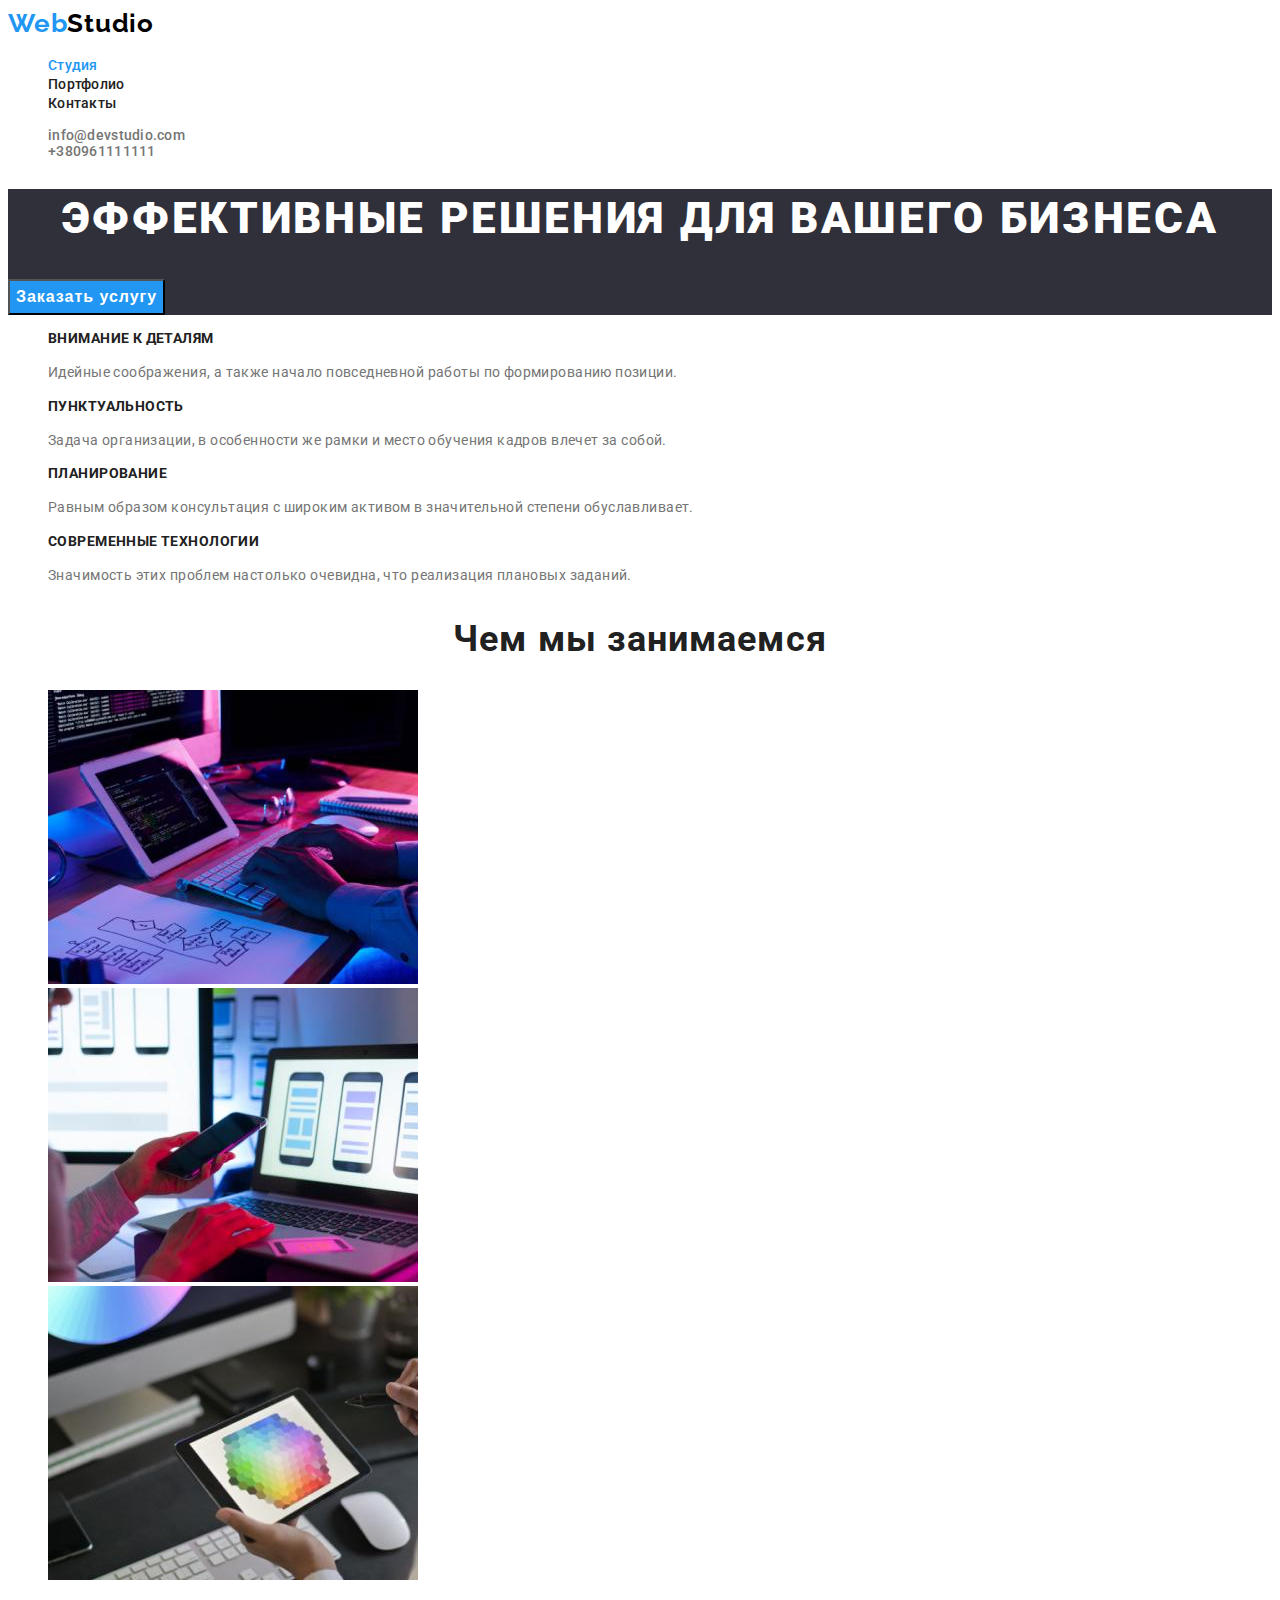
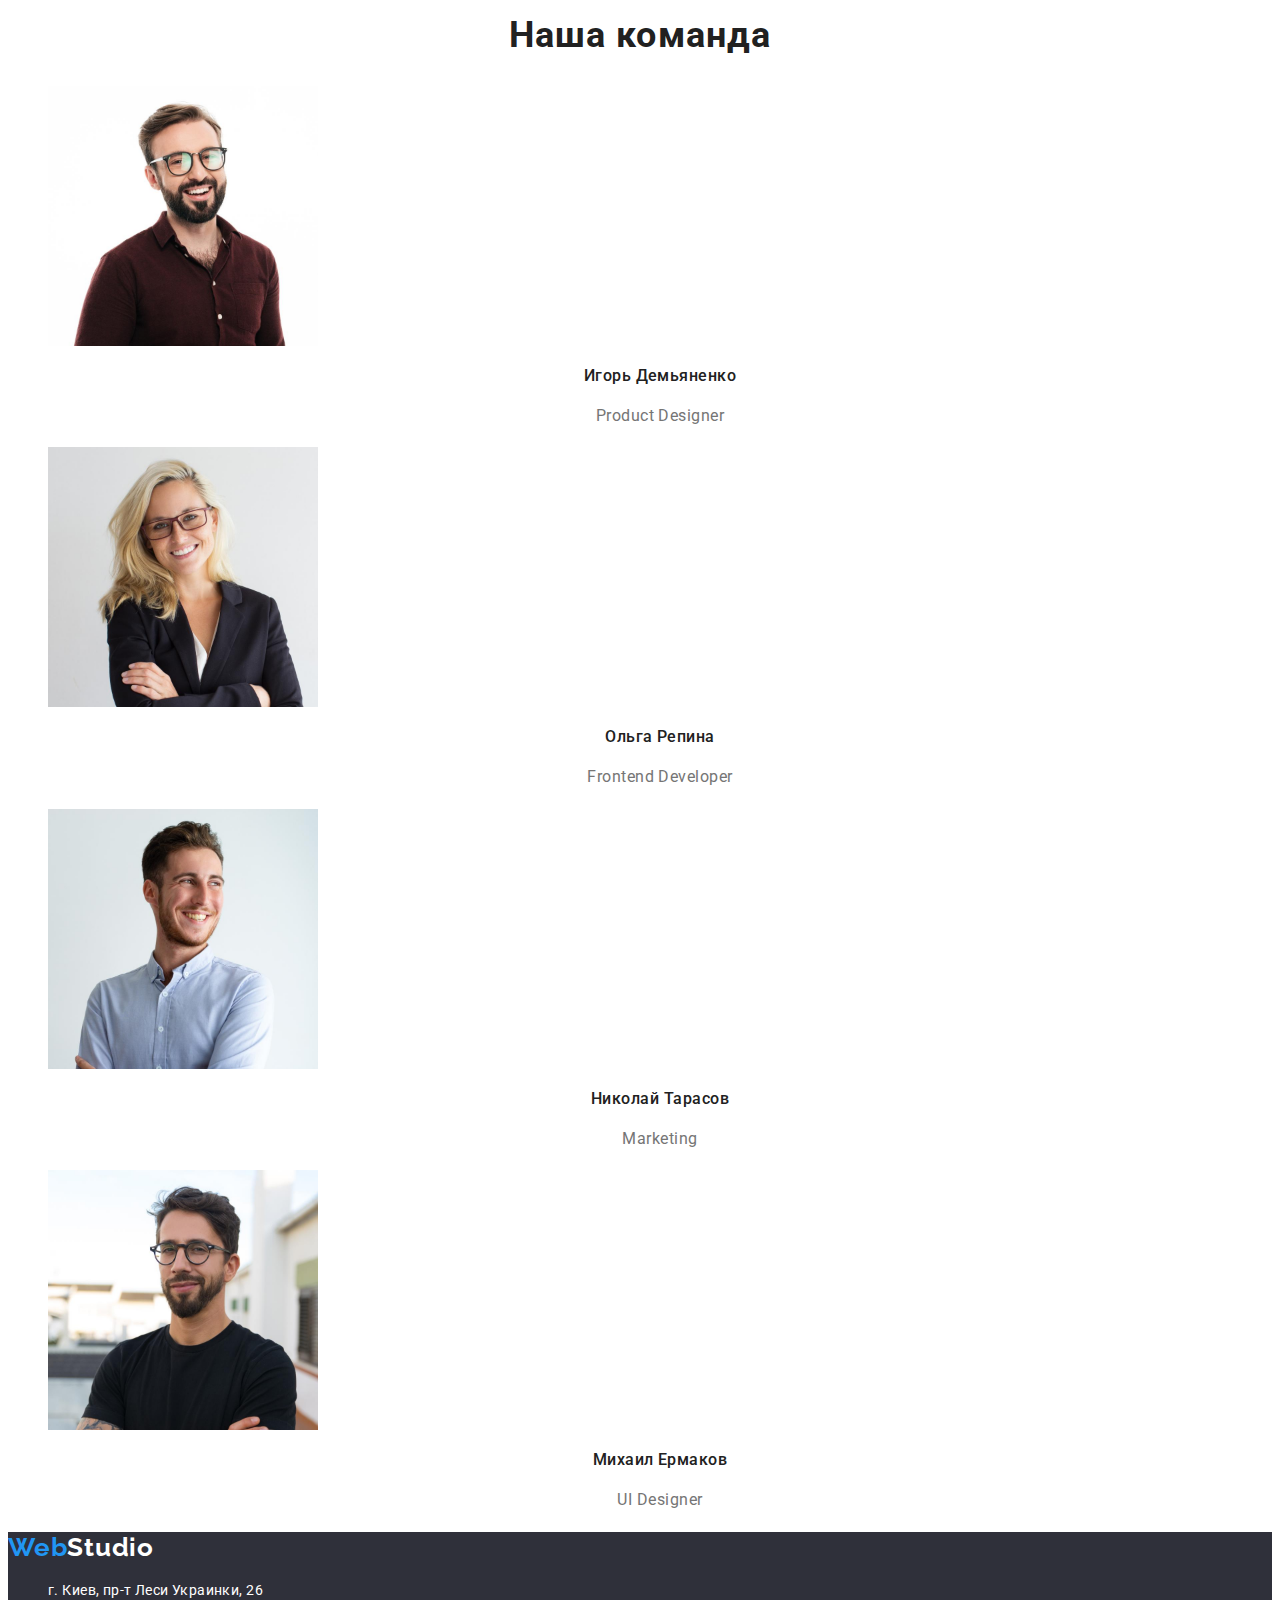
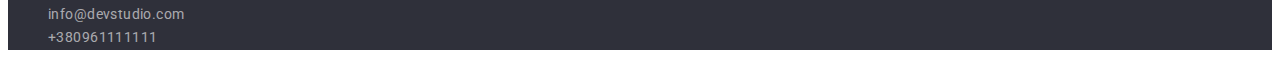
==== commit fe2e883b: "рекомендованные исправления" ====
--- a/index.html
+++ b/index.html
@@ -15,8 +15,7 @@
     <!--верхняя линия-->
     <header class="header">
       <nav class="header-navigation">
-        <a href="./index.html" class="header-logo link">
-        <span class="logo-web-header">Web</span><span class="logo-studio-header">Studio</span></a>
+        <a href="./index.html" class="logo link"><span class="logo">Web<span class="logo-header">Studio</span></a>
       
         <ul class="header-list list">
           <li class="header-item">
@@ -31,20 +30,20 @@
         </ul>
       </nav>
       <ul class="contacs list">
-        <li class="contakts-item"><a href="mailto:info@devstudio.com" class="contakts-item-link link">info@devstudio.com</a></li>
-        <li class="contakts-item"><a href="tel:+380961111111" class="contakts-item-link link">+380961111111</a></li>
+        <li class="contakts-item"><a href="mailto:info@devstudio.com" class="contakts-item link">info@devstudio.com</a></li>
+        <li class="contakts-item"><a href="tel:+380961111111" class="contakts-item link">+380961111111</a></li>
       </ul>
     </header>
     <main>
       <!--Герой-->
       <section class="hero">
         <h1 class="hero-title">ЭФФЕКТИВНЫЕ РЕШЕНИЯ ДЛЯ ВАШЕГО БИЗНЕСА</h1>
-        <button type="button" class="hero-title-button pointer">Заказать услугу</button>
+        <button class="hero-title-button" type="button" >Заказать услугу</button>
       </section>
       <!--особенности-->
       <section class="section">
         <h2 hidden>Особенности</h2>
-        <ul class="features">
+        <ul class="features list">
           <li class="feutures-item">
             <h3 class="feutures-title">Внимание к деталям</h3>
             <p class="feutures-text">
@@ -76,59 +75,58 @@
       <!--чем занимаемся-->
       <section class="section">
         <h2 class="heading">Чем мы занимаемся</h2>
-        <ul class="features">
-          <li class="feutures-item">
+        <ul class="work list">
+          <li class="work-item">
             <img src="./images/box1.jpg" alt="програмист работает за столом в офисе" width="370" />
           </li>
-          <li class="feutures-item">
+          <li class="work-item">
             <img src="./images/box2.jpg" alt="разработка мобильных приложений" width="370" /></li>
-          <li class="feutures-item">
+          <li class="work-item">
             <img src="./images/box3.jpg" alt="веб дизайнер подбирает цвет на графическом планшете" width="370"/></li>
         </ul>
       </section>
       <!--наша команда-->
-      <section class="section-comand">
+      <section class="section-team">
         <h2 class="heading">Наша команда</h2>
-        <ul class="features">
-          <li class="feutures-item">
+        <ul class="team-list list">
+          <li class="team-item">
             <img src="./images/img.jpg" alt="employee photo" width="270" />
-            <h3 class="feutures-title">Игорь Демьяненко</h3>
-            <p class="feutures-text">Product Designer</p>
+            <h3 class="team-title">Игорь Демьяненко</h3>
+            <p class="team-text">Product Designer</p>
           </li>
-          <li class="feutures-item">
+          <li class="team-item">
             <img src="./images/img2.jpg" alt="employee photo" width="270" />
-            <h3 class="feutures-title">Ольга Репина</h3>
-            <p class="feutures-text">Frontend Developer</p>
+            <h3 class="team-title">Ольга Репина</h3>
+            <p class="team-text">Frontend Developer</p>
           </li>
-          <li class="feutures-item">
+          <li class="team-item">
             <img src="./images/img3.jpg" alt="employee photo" width="270" />
-            <h3 class="feutures-title">Николай Тарасов</h3>
-            <p class="feutures-text">Marketing</p>
+            <h3 class="team-title">Николай Тарасов</h3>
+            <p class="team-text">Marketing</p>
           </li>
-          <li class="feutures-item">
+          <li class="team-item">
             <img src="./images/img4.jpg" alt="employee photo" width="270" />
-            <h3 class="feutures-title">Михаил Ермаков</h3>
-            <p class="feutures-text">UI Designer</p>
+            <h3 class="team-title">Михаил Ермаков</h3>
+            <p class="team-text">UI Designer</p>
           </li>
         </ul>
       </section>
     </main>
     <!--подвал-->
     <footer class="footer">
-      <a href="./index.html" class="link"
-        ><span class="logo-web-footer">Web</span><span class="logo-studio-footer">Studio</span></a
+      <a href="./index.html" class="logo link"><span class="logo">Web<span class="logo-footer">Studio</span></a
       >
       <address>
-        <ul class="address">
+        <ul class="address list">
           <li class="address-item">
             <a
               href="https://www.google.com/maps/place/%D0%B1%D1%83%D0%BB.+%D0%9B%D0%B5%D1%81%D0%B8+%D0%A3%D0%BA%D1%80%D0%B0%D0%B8%D0%BD%D0%BA%D0%B8,+26,+%D0%9A%D0%B8%D0%B5%D0%B2,+02000/@50.4265807,30.5361971,17z/data=!4m13!1m7!3m6!1s0x40d4cf0e033ecbe9:0x57a4dffefec77da0!2z0LHRg9C7LiDQm9C10YHQuCDQo9C60YDQsNC40L3QutC4LCAyNiwg0JrQuNC10LIsIDAyMDAw!3b1!8m2!3d50.4265807!4d30.5383858!3m4!1s0x40d4cf0e033ecbe9:0x57a4dffefec77da0!8m2!3d50.4265807!4d30.5383858"
-              class="address-link"
+              class="address-link link"
               >г. Киев, пр-т Леси Украинки, 26</a
             >
           </li>
-          <li class="address-item"><a href="mailto:info@devstudio.com" class="address-footer-link">info@devstudio.com</a></li>
-          <li class="address-item"><a href="tel:+380961111111" class="address-footer-link">+380961111111</a></li>
+          <li class="address-item"><a href="mailto:info@devstudio.com" class="address-footer link">info@devstudio.com</a></li>
+          <li class="address-item"><a href="tel:+380961111111" class="address-footer link">+380961111111</a></li>
         </ul>
       </address>
     </footer>
--- a/css/styles.css
+++ b/css/styles.css
@@ -4,9 +4,11 @@
   --accent-color: #2196f3;
   --button-text-color: #000000;
   --primari-bg-color: #ffffff;
+  --primari-hero-color: #2f303a;
+  --section-team-button: #f5f4fa;
 }
 body {
-  background-color: #ffffff;
+  background-color: var(--primari-bg-color);
   color: var(--title-text-color);
   font-family: roboto, sans-serif;
 }
@@ -19,8 +21,9 @@
 .header {
   background-color: var(--primari-bg-color);
 }
-/* логотип */
-.logo-web-header {
+/* логотип*/
+
+.logo {
   color: var(--accent-color);
   font-family: Raleway, sans-serif;
   font-weight: 700;
@@ -28,30 +31,19 @@
   line-height: 1.19;
   letter-spacing: 0.03em;
 }
-.logo-studio-header {
-  color: #000000;
-  font-family: Raleway, sans-serif;
-  font-weight: 700;
-  font-size: 26px;
-  line-height: 1.19;
-  letter-spacing: 0.03em;
-  text-decoration: none;
-}
+.logo-header {
+  color: var(--button-text-color);
+}
+
 /* шапка ссылки */
 .header-link {
   font-weight: 500;
-font-size: 14px;
-line-height: 1.14;
-letter-spacing: 0.02em;
-  color: var(--title-text-color);
-}
-.contakts-item-link {
-  ffont-weight: 500;
-font-size: 14px;
-line-height: 1.14;
-letter-spacing: 0.02em;
-  color: var(--primary-text-color);
-}
+  font-size: 14px;
+  line-height: 1.14;
+  letter-spacing: 0.02em;
+  color: var(--title-text-color);
+}
+
 .header-link:hover,
 .header-link:focus {
   color: var(--accent-color);
@@ -59,109 +51,114 @@
 .header-link.current {
   color: var(--accent-color);
 }
-.contakts-item-link:hover,
-.contakts-item-link:focus {
-  color: var(--accent-color);
-}
-
-
-
-
-
-
-
-
-
-
-
-
-
-
-
-/* .list {
-  list-style: none; */
-}
-
-/* .header.link {
-  background-color: #000000;
-} */
-/* .feutures-link {
-  text-decoration: none;
-}
+/* адрес телефон шапка */
+.contakts-item {
+  font-weight: 500;
+  font-size: 14px;
+  line-height: 1.14;
+  letter-spacing: 0.02em;
+  color: var(--primary-text-color);
+}
+
+.contakts-item:hover,
+.contakts-item:focus {
+  color: var(--accent-color);
+}
+
+/* герой */
+.hero {
+  background-color: var(--primari-hero-color);
+}
+
+.hero-title {
+  color: var(--primari-bg-color);
+  font-weight: 900;
+  font-size: 44px;
+  line-height: 1.36;
+  text-align: center;
+  letter-spacing: 0.06em;
+  text-transform: uppercase;
+}
+
+/* кнопка героя */
+.hero-title-button {
+  background: var(--accent-color);
+  cursor: pointer;
+  color: var(--primari-bg-color);
+  font-weight: 700;
+  font-size: 16px;
+  line-height: 1.88;
+  display: flex;
+  align-items: center;
+  text-align: center;
+  letter-spacing: 0.06em;
+}
+/* особенности */
+
+.feutures-title {
+  color: var(--title-text-color);
+  font-weight: 700;
+  font-size: 14px;
+  line-height: 1.14;
+  letter-spacing: 0.03em;
+  text-transform: uppercase;
+}
+.feutures-text {
+  color: var(--primary-text-color);
+  font-weight: 400;
+  font-size: 14px;
+  line-height: 1.71;
+  letter-spacing: 0.03em;
+}
+/* чем занимаемся */
+.heading {
+  color: var(--title-text-color);
+  font-weight: 700;
+  font-size: 36px;
+  line-height: 1.17;
+  text-align: center;
+  letter-spacing: 0.03em;
+}
+/* наша команда */
+.section-team {
+  background-color: var(--section-team);
+}
+
+.team-title {
+  color: var(--title-text-color);
+  font-weight: 500;
+  font-size: 16px;
+  line-height: 1.19;
+  text-align: center;
+  letter-spacing: 0.03em;
+}
+
+.team-text {
+  color: var(--primary-text-color);
+  font-weight: normal;
+  font-size: 16px;
+  line-height: 1.9;
+  text-align: center;
+  letter-spacing: 0.03em;
+}
+/* подвал */
 .footer {
-  background-color: #2f303a;
-}
+  background-color: var(--primari-hero-color);
+}
+
 .address {
   text-decoration: none;
   font-style: normal;
-} */
-/* .logo-web-header {
-  color: var(--accent-color);
-  font-family: Raleway, sans-serif;
+}
+.logo-footer {
+  color: var(--primari-bg-color);
+  font-family: Raleway;
+  font-style: normal;
   font-weight: 700;
   font-size: 26px;
   line-height: 1.19;
   letter-spacing: 0.03em;
 }
-.logo-studio-header {
-  color: #000000;
-  font-family: Raleway, sans-serif;
-  font-weight: 700;
-  font-size: 26px;
-  line-height: 1.19;
-  letter-spacing: 0.03em;
-  text-decoration: none;
-}
-
-.logo-web-footer {
-  color: var(--accent-color);
-  font-family: Raleway, sans-serif;
-  font-weight: 700;
-  font-size: 26px;
-  line-height: 1.19;
-  letter-spacing: 0.03em;
-  text-decoration: none;
-}
-.logo-studio-footer {
-  color: #ffffff;
-  font-family: Raleway, sans-serif;
-  font-weight: 700;
-  font-size: 26px;
-  line-height: 1.19;
-  letter-spacing: 0.03em;
-  text-decoration: none;
-}
-.menu-nav-link {
-  color: var(--title-text-color);
-  font-weight: 500;
-  font-size: 14px;
-  line-height: 1.14;
-  letter-spacing: 0.02em;
-  text-decoration: none;
-}
-.menu-nav-link:hover,
-.menu-nav-link:focus {
-  color: var(--accent-color);
-}
-.menu-nav-link.current {
-  color: var(--accent-color);
-}
-.address-nav-header .link {
-  color: var(--primary-text-color);
-  font-weight: 500;
-  font-size: 14px;
-  line-height: 1.14;
-  letter-spacing: 0.02em;
-  text-decoration: none;
-}
-.address-nav-header .link:hover,
-.address-nav-header .link:focus {
-  color: var(--accent-color);
-}
-.address-nav-header .link.mail {
-  color: var(--accent-color);
-}
-
 .address-link {
   color: #ffffff;
   font-weight: 400;
@@ -170,121 +167,47 @@
   letter-spacing: 0.03em;
   text-decoration: none;
 }
-.address-footer-link {
+
+.address-footer {
   color: rgba(255, 255, 255, 0.6);
-  font-weight: normal;
+  font-weight: 400;
   font-size: 14px;
   line-height: 1.71;
   letter-spacing: 0.03em;
 }
-.title {
-  color: var(--title-text-color);
-  font-family: Roboto;
-  font-weight: 700;
-  font-size: 14px;
-  line-height: 1.14;
-  letter-spacing: 0.03em;
-}
-.list .line {
-  color: var(--primary-text-color);
-  font-family: Roboto;
-  font-weight: 400;
-  font-size: 14px;
-  line-height: 1.71;
-  letter-spacing: 0.03em;
-}
-.heading {
-  font-family: Roboto;
-  font-weight: 700;
-  font-size: 36px;
-  line-height: 1.17;
-  letter-spacing: 0.03em;
-}
-.section-comand .surname {
-  color: var(--title-text-color);
-  font-family: Roboto;
-  font-weight: 500;
-  font-size: 16px;
-  line-height: 1.19;
-  text-align: center;
-  letter-spacing: 0.03em;
-}
-.section-comand .speciality {
-  color: var(--primary-text-color);
-  font-family: Roboto;
-  font-weight: 400;
-  font-size: 16px;
-  line-height: 1.19;
-  text-align: center;
-  letter-spacing: 0.03em;
-}
-.section-comand {
-  background-color: #f5f4fa;
-}
-.project {
-  color: var(--title-text-color);
-  font-family: Roboto;
+/* кнопки портфолио */
+.filter-button {
+  background: var(--section-team-button);
+  cursor: pointer;
+  color: var(--title-text-color);
+  font-weight: 500;
+  font-size: 16px;
+  line-height: 1.63;
+  text-align: center;
+  letter-spacing: 0.03em;
+}
+.filter-button:hover,
+.filter-button:focus {
+  background-color: var(--accent-color);
+  color: var(--primari-bg-color);
+}
+/* ссылки портфолио */
+.project-title {
+  color: var(--title-text-color);
   font-weight: 700;
   font-size: 18px;
   line-height: 2;
   letter-spacing: 0.06em;
-  text-decoration: none;
-}
-.project-line {
-  color: var(--primary-text-color);
-  font-family: Roboto;
-  font-weight: 400;
-  font-size: 16px;
-  line-height: 1.88;
-  letter-spacing: 0.03em;
-  text-decoration: none;
-}
-
-/* button */
-/* .hero .button {
-  color: var(--primari-bg-color);
-  background-color: var(--accent-color);
-  font-family: Roboto;
-  font-weight: bold;
-  font-size: 16px;
-  line-height: 1.88;
-  display: flex;
-  align-items: center;
-  text-align: center;
-  letter-spacing: 0.06em;
-}
-
-.button {
-  background-color: #f5f4fa;
-  font-family: Roboto;
-  font-weight: 500;
-  font-size: 16px;
-  line-height: 1.63;
-  text-align: center;
-  letter-spacing: 0.03em;
-}
-.button:hover,
-.button:focus {
-  color: var(--primari-bg-color);
-  background-color: var(--accent-color);
-}
-.pointer {
-  cursor: pointer;
-}
-.hero {
-  background-color: #2f303a;
-}
-.hero-title {
-  color: var(--primari-bg-color);
-  font-family: Roboto;
-  font-weight: 900;
-  font-size: 44px;
-  line-height: 1.36;
-  text-align: center;
-  letter-spacing: 0.06em;
-} */ */
+}
+.project-text {
+  color: var(--primary-text-color);
+  font-weight: 400;
+  font-size: 16px;
+  line-height: 1.19;
+  letter-spacing: 0.03em;
+}
 
 /* основной цвет background: #212121; */
 /* вторичный #757575; */
 /* акцент #2196F3 */
-/* белый color #FFFFFF */
+/* белый color #FFFFFF */ ;
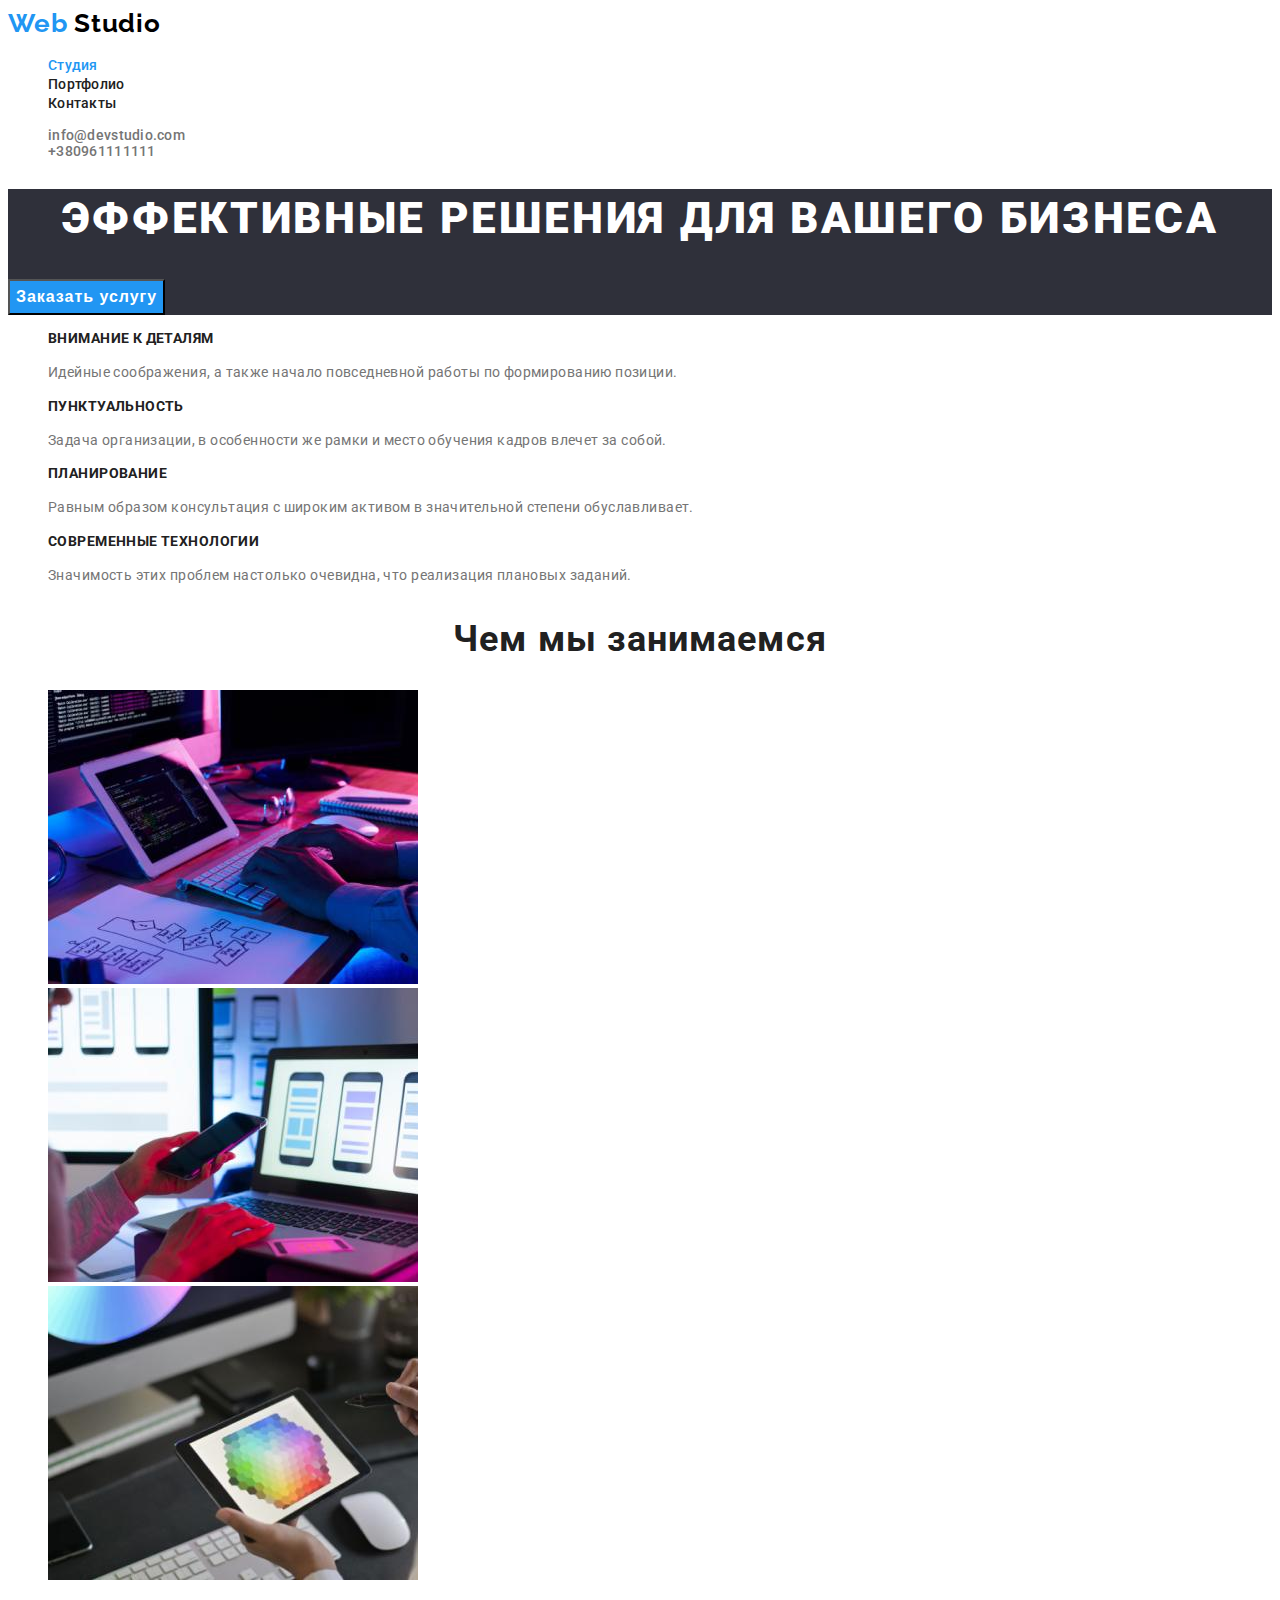
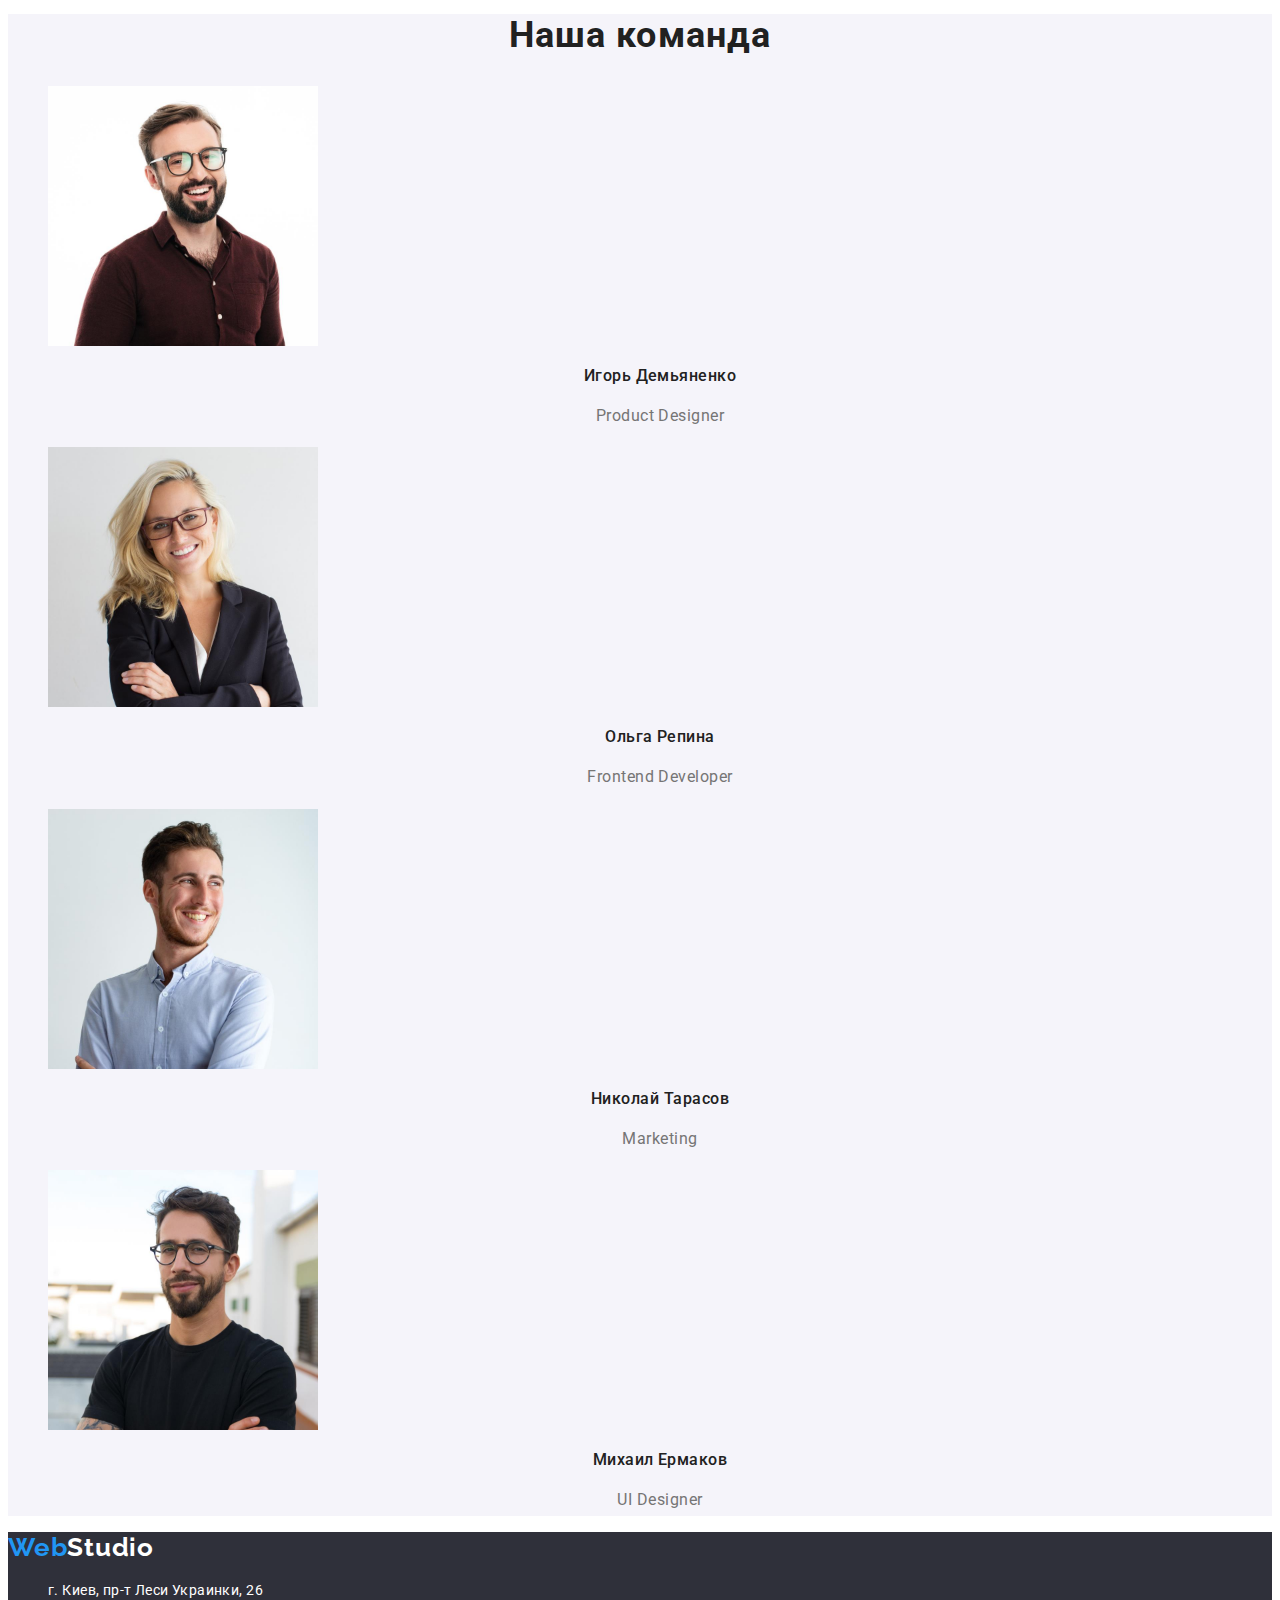
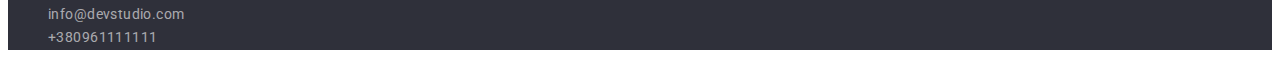
==== commit be9898bb: "лоханулся не валедировался" ====
--- a/index.html
+++ b/index.html
@@ -15,7 +15,7 @@
     <!--верхняя линия-->
     <header class="header">
       <nav class="header-navigation">
-        <a href="./index.html" class="logo link"><span class="logo">Web<span class="logo-header">Studio</span></a>
+        <a href="./index.html" class="logo link"><span class="logo">Web</span> <span class="logo-header">Studio</span></a>
       
         <ul class="header-list list">
           <li class="header-item">
@@ -114,7 +114,7 @@
     </main>
     <!--подвал-->
     <footer class="footer">
-      <a href="./index.html" class="logo link"><span class="logo">Web<span class="logo-footer">Studio</span></a
+      <a href="./index.html" class="logo link"><span class="logo">Web</span><span class="logo-footer">Studio</span></a
       >
       <address>
         <ul class="address list">
--- a/css/styles.css
+++ b/css/styles.css
@@ -121,7 +121,7 @@
 }
 /* наша команда */
 .section-team {
-  background-color: var(--section-team);
+  background-color: var(--section-team-button);
 }
 
 .team-title {
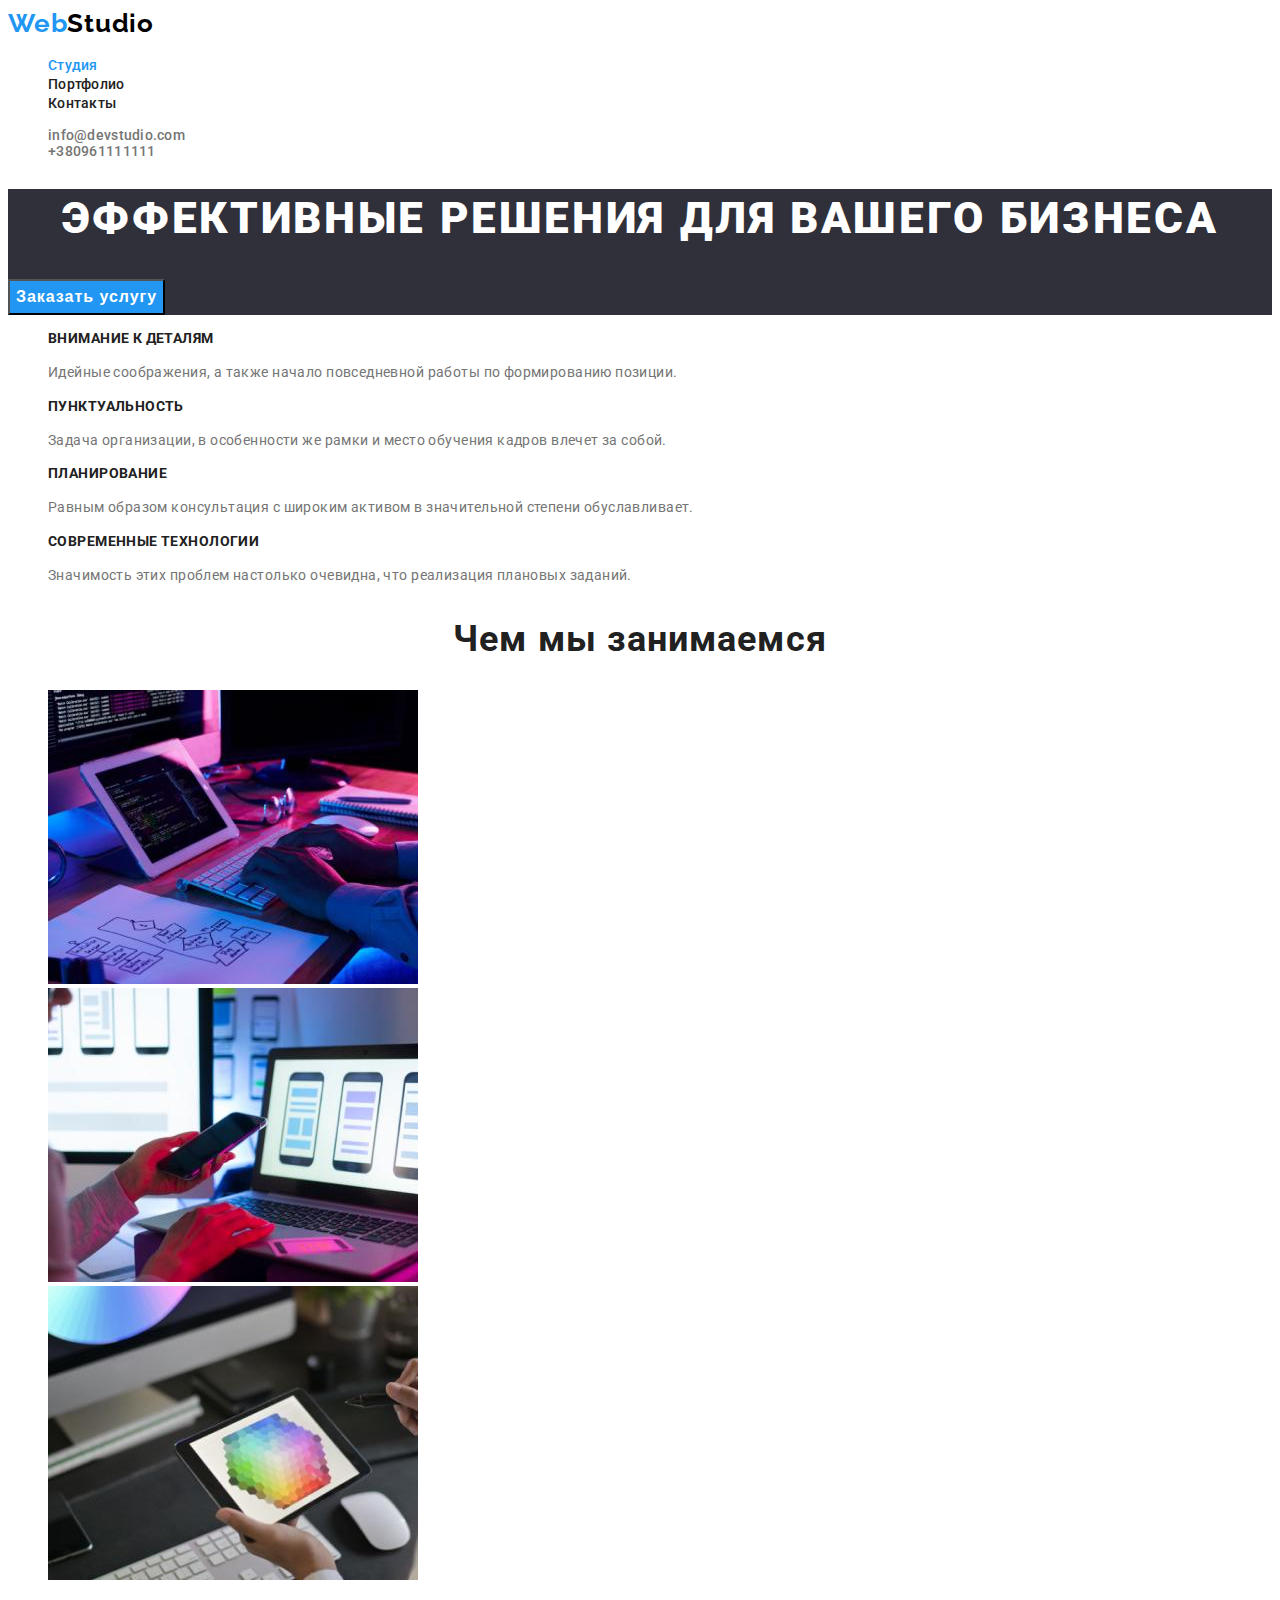
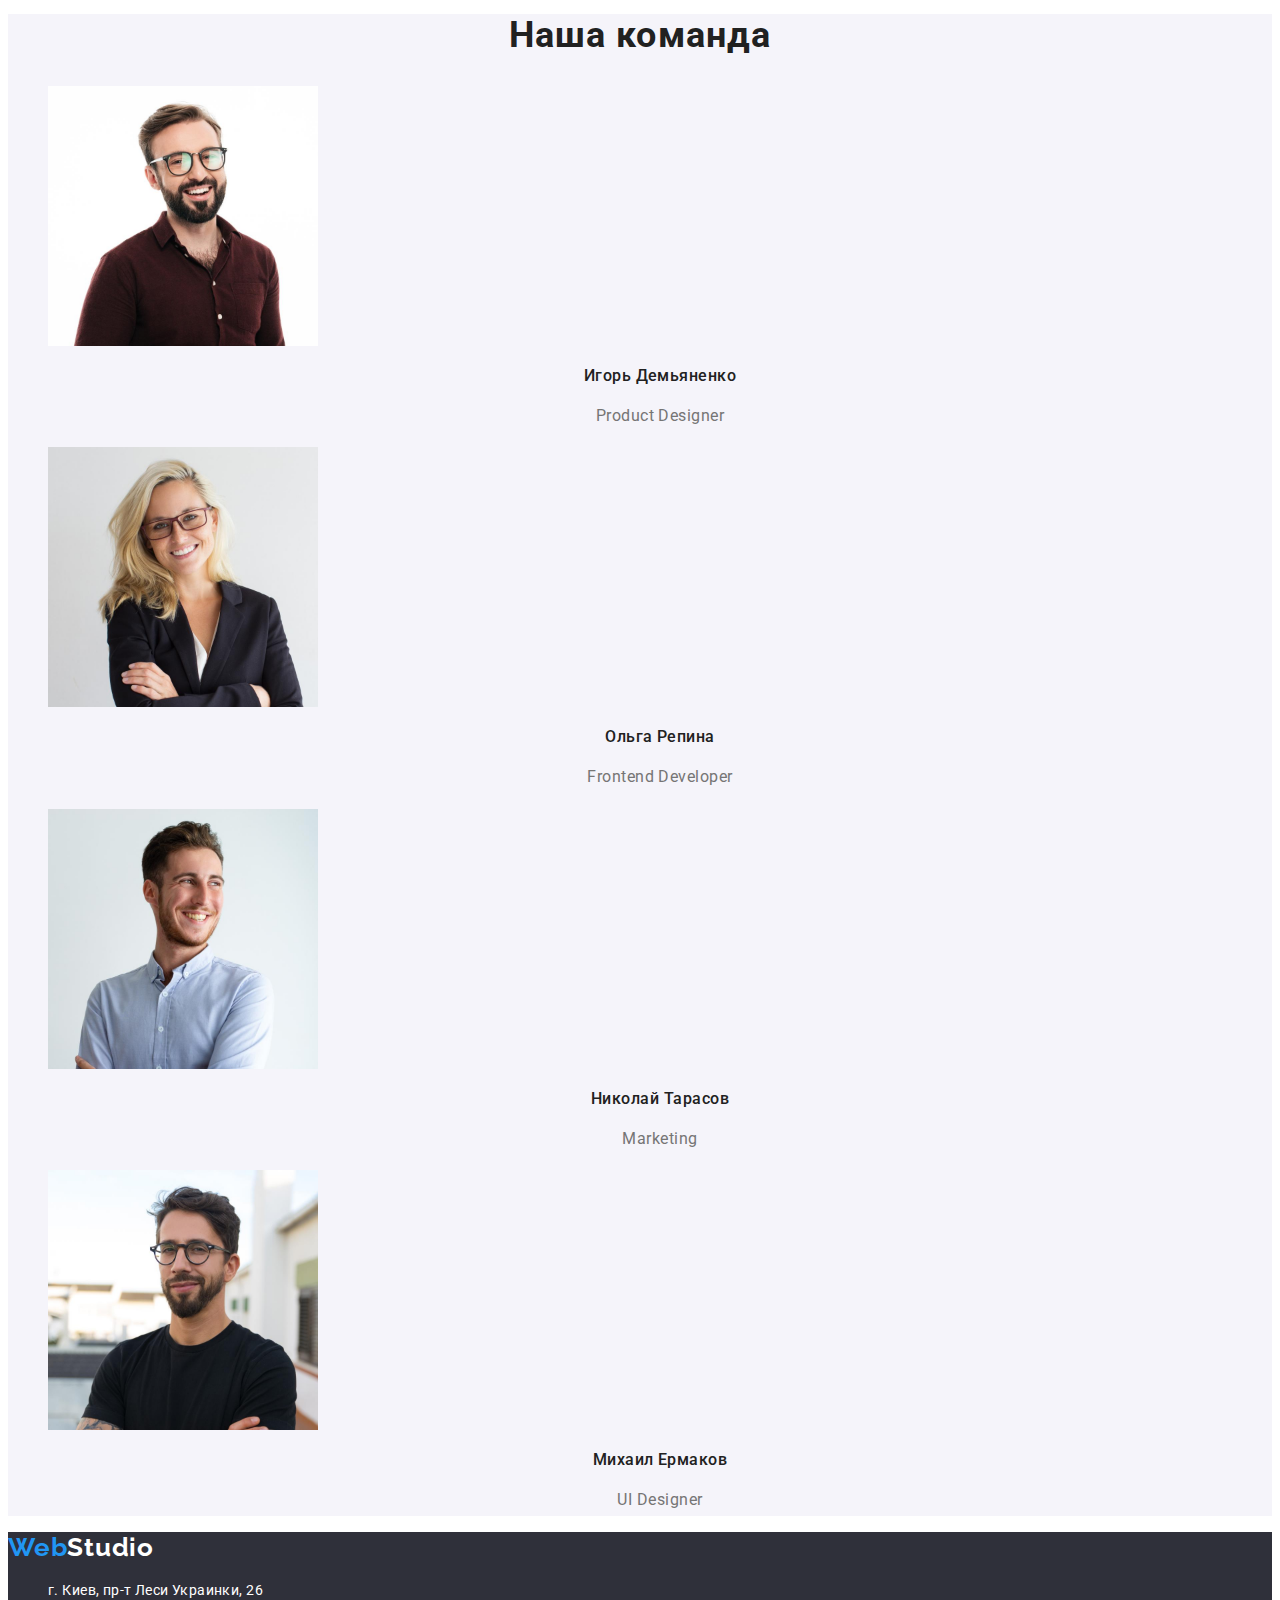
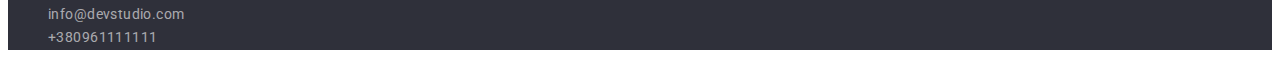
==== commit c03dfb0b: "пробел" ====
--- a/index.html
+++ b/index.html
@@ -15,7 +15,7 @@
     <!--верхняя линия-->
     <header class="header">
       <nav class="header-navigation">
-        <a href="./index.html" class="logo link"><span class="logo">Web</span> <span class="logo-header">Studio</span></a>
+        <a href="./index.html" class="logo link"><span class="logo">Web</span><span class="logo-header">Studio</span></a>
       
         <ul class="header-list list">
           <li class="header-item">
